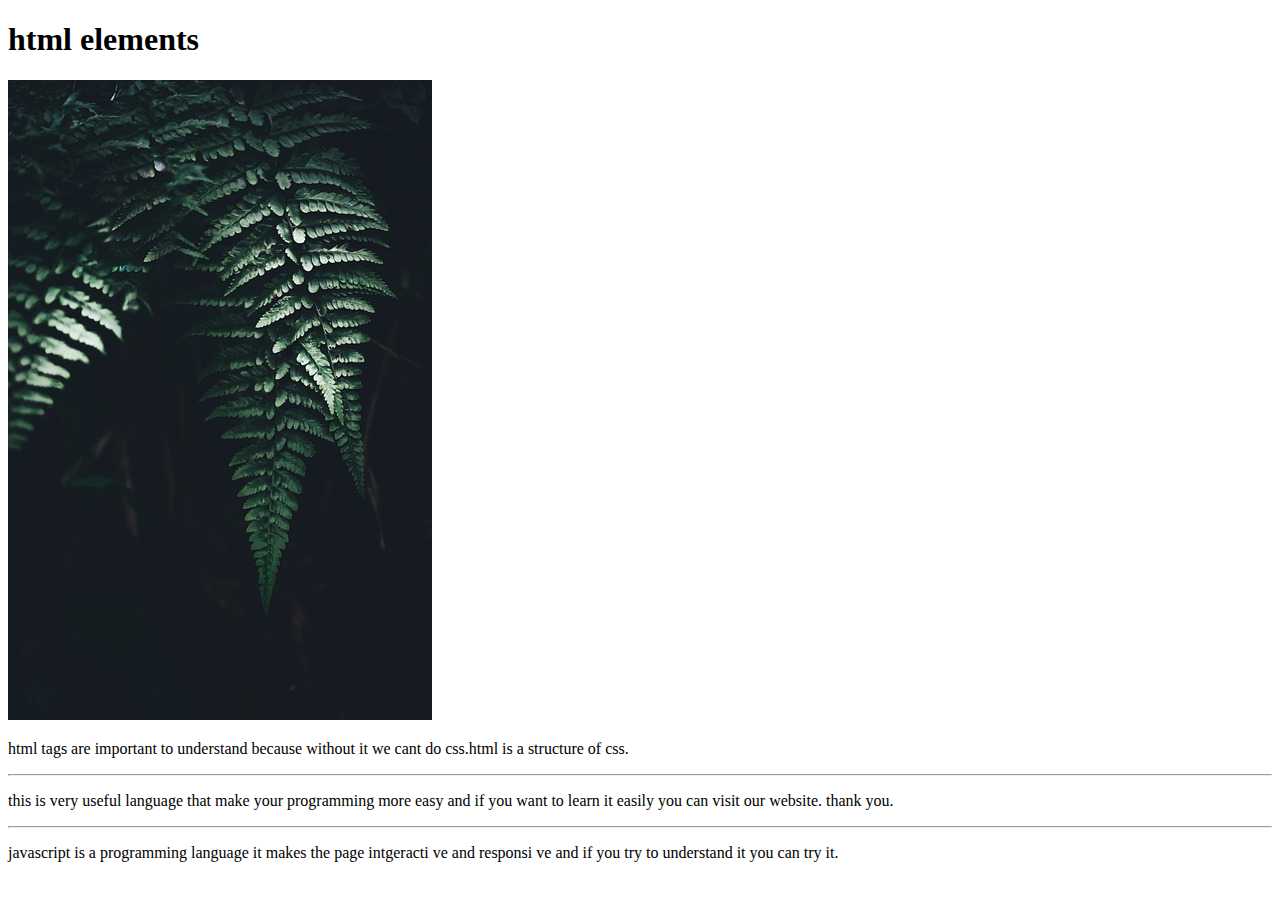
==== image/index.html @ 7015e7a3 "hr tag" ====
<!DOCTYPE html>
<!--[if lt IE 7]>      <html class="no-js lt-ie9 lt-ie8 lt-ie7"> <![endif]-->
<!--[if IE 7]>         <html class="no-js lt-ie9 lt-ie8"> <![endif]-->
<!--[if IE 8]>         <html class="no-js lt-ie9"> <![endif]-->
<!--[if gt IE 8]>      <html class="no-js"> <!--<![endif]-->
<html>
    <head>
        <meta charset="utf-8">
        <meta http-equiv="X-UA-Compatible" content="IE=edge">
        <title>html elements</title>
        <meta name="description" content="">
        <meta name="viewport" content="width=device-width, initial-scale=1">
        <link rel="stylesheet" href="">
    </head>
    <body>
        <!--[if lt IE 7]>
            <p class="browsehappy">You are using an <strong>outdated</strong> browser. Please <a href="#">upgrade your browser</a> to improve your experience.</p>
        <![endif]-->
        <h1>html elements</h1>
        <img src="../image/rain.jpg" alt="">
        <p>html tags are important to understand because without it we cant do css.html is a structure of css.</p>
        <hr>
        <p>this is  very useful language that make your programming more easy and if you want to learn it easily you can visit our website. thank you.</p>
        <hr>
        <p>
            javascript is a programming language it  makes the page intgeracti ve and responsi ve and if you try to understand it you can try it.
        </p>
        
        <script src="" async defer></script>
    </body>
</html>
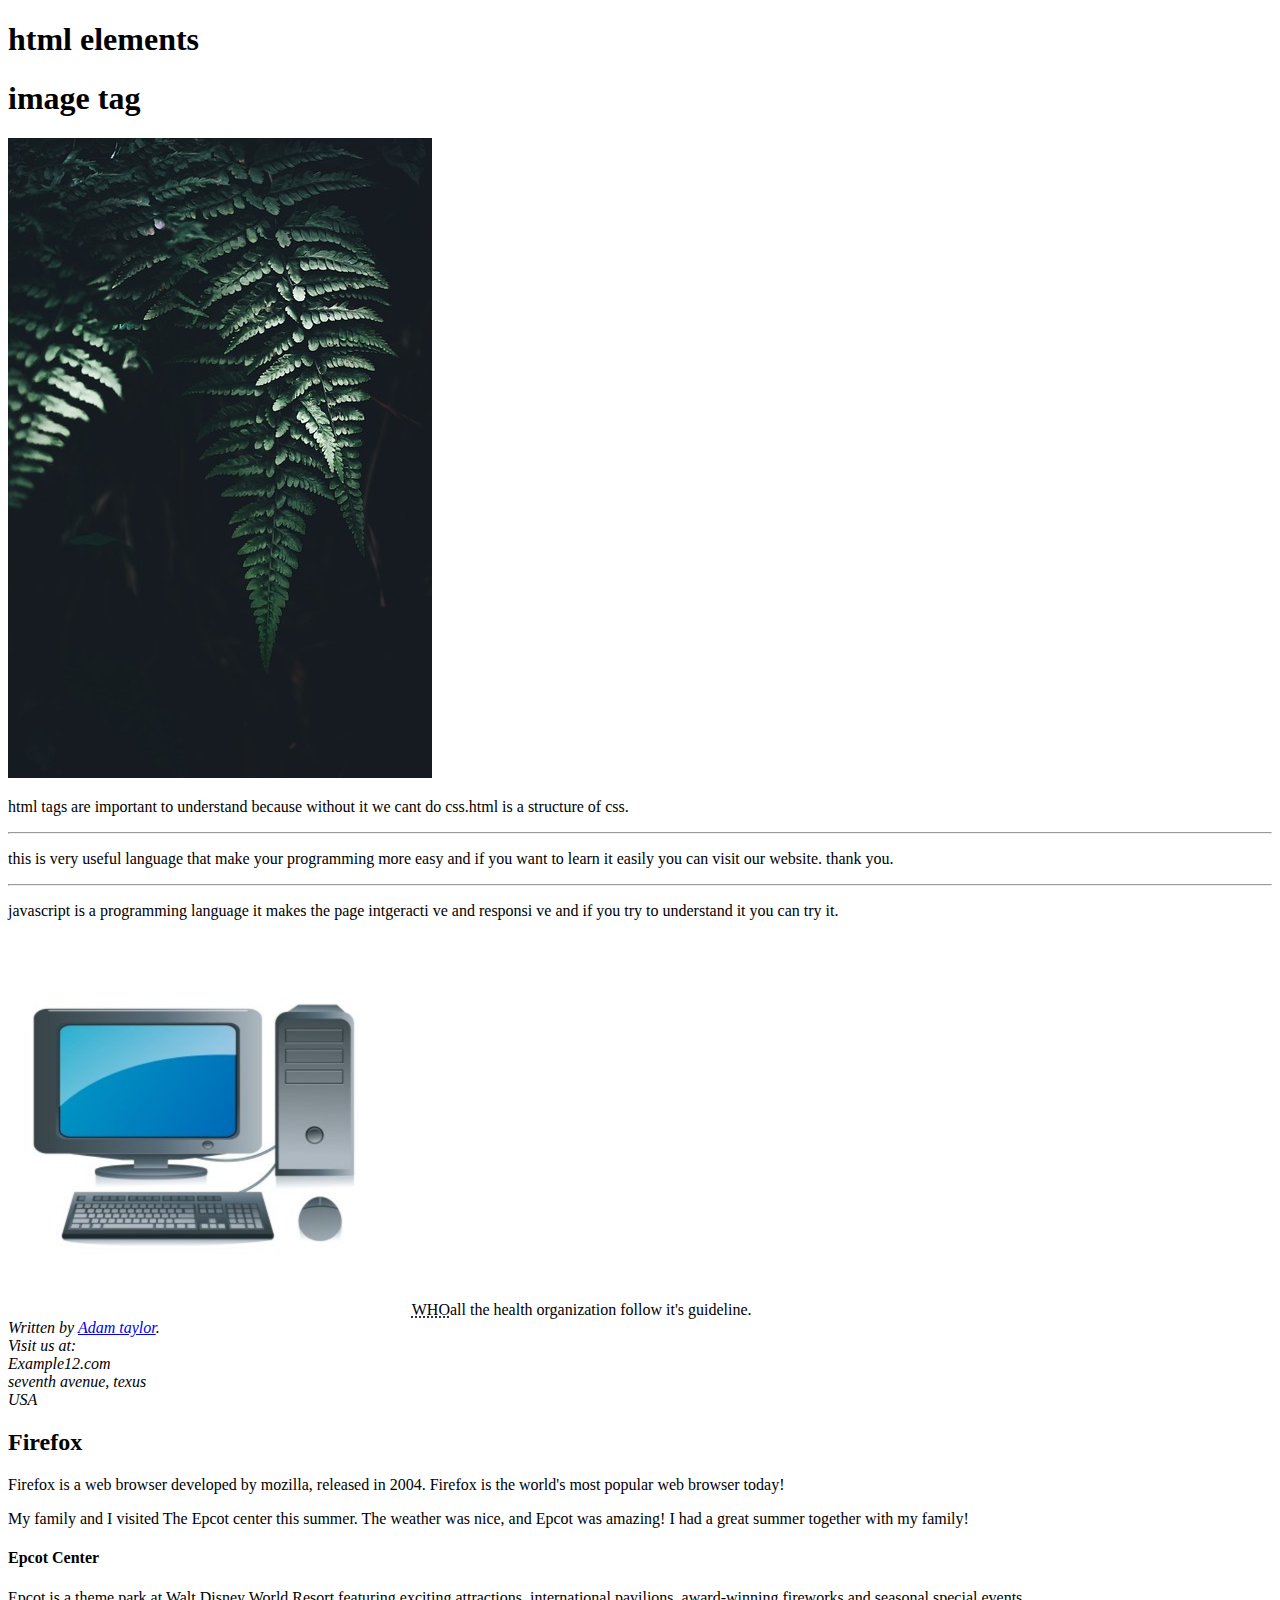
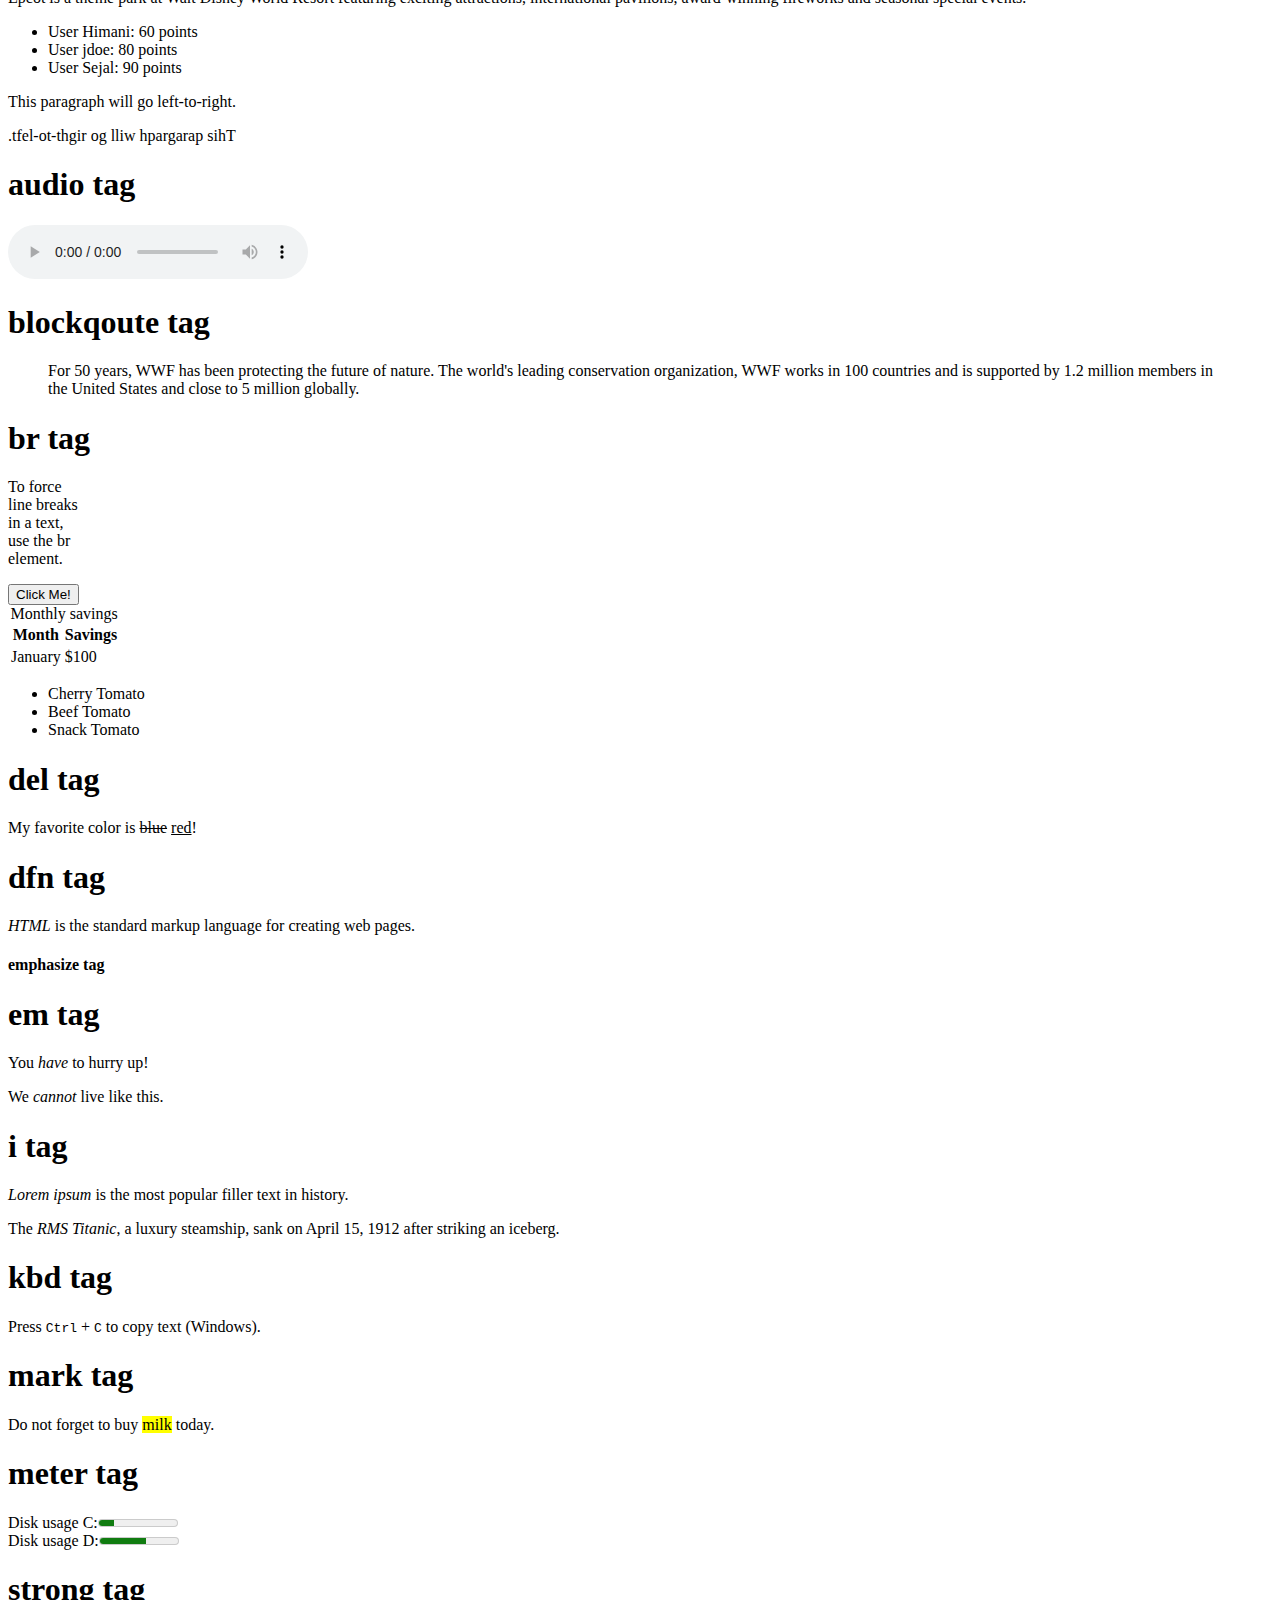
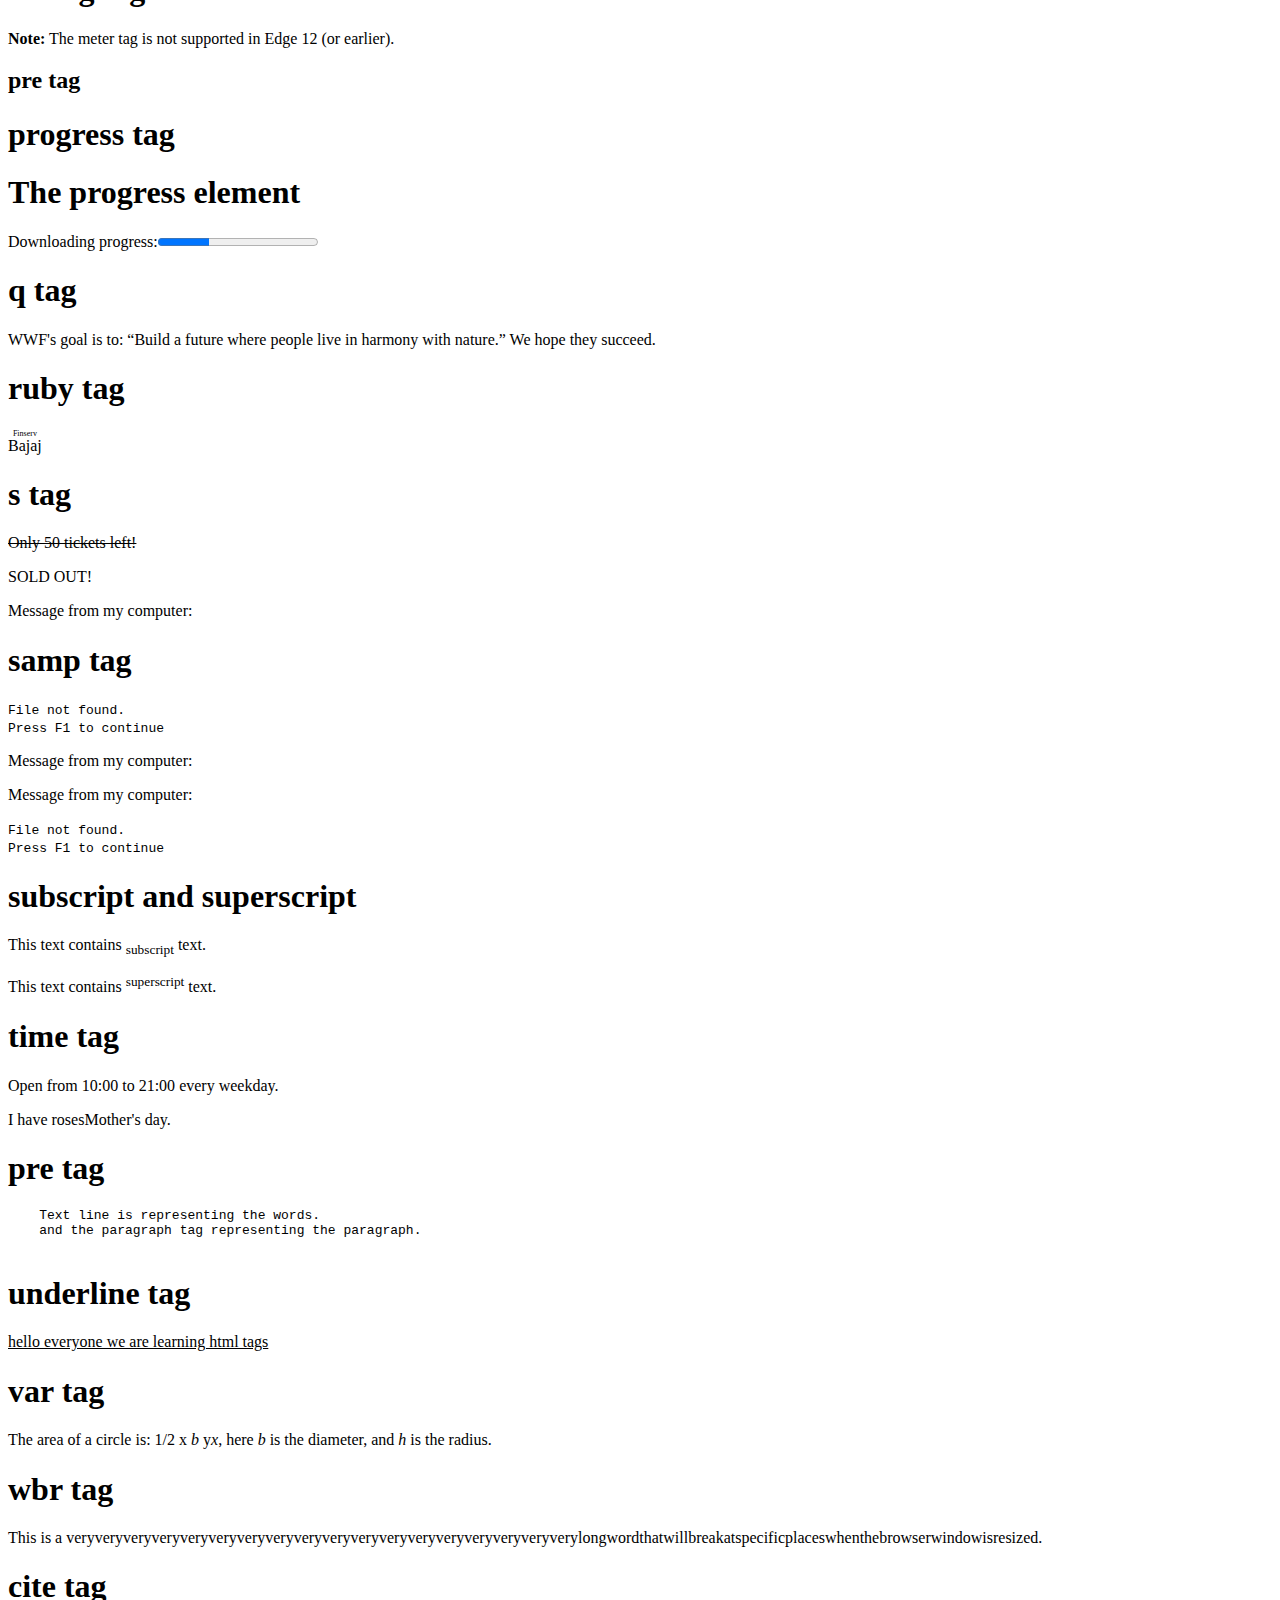
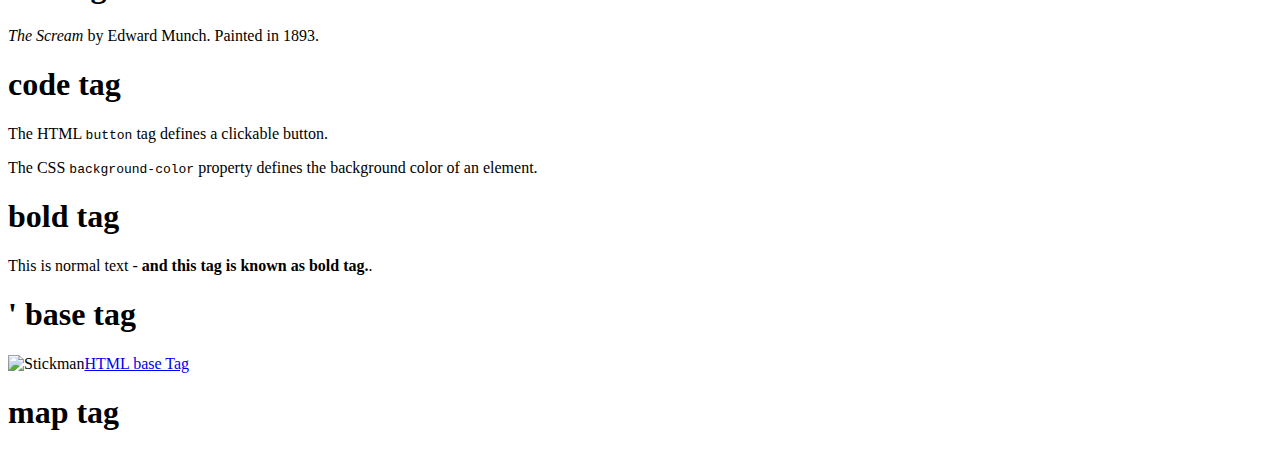
==== commit 8799a9a8: "formatting tags" ====
--- a/image/index.html
+++ b/image/index.html
@@ -17,6 +17,7 @@
             <p class="browsehappy">You are using an <strong>outdated</strong> browser. Please <a href="#">upgrade your browser</a> to improve your experience.</p>
         <![endif]-->
         <h1>html elements</h1>
+        <h1>image tag</h1>
         <img src="../image/rain.jpg" alt="">
         <p>html tags are important to understand because without it we cant do css.html is a structure of css.</p>
         <hr>
@@ -25,7 +26,167 @@
         <p>
             javascript is a programming language it  makes the page intgeracti ve and responsi ve and if you try to understand it you can try it.
         </p>
-        
+        <img src="../image/pc1.jpg" alt="Workplace" usemap="#workmap" width="400" height="379">
+        <abbr title="world health organization">WHO</abbr>all the health organization follow it's guideline.
+        <address>
+Written by <a href="mailto:webmaster@example.com">Adam taylor</a>.<br>
+Visit us at:<br>
+Example12.com<br>
+seventh avenue, texus<br>
+USA
+</address>
+<article>
+    <h2>Firefox</h2>
+    <p>Firefox is a web browser developed by mozilla, released in 2004. Firefox is the world's most popular web browser today!</p>
+    </article>
+    <p>My family and I visited The Epcot center this summer. The weather was nice, and Epcot was amazing! I had a great summer together with my family!</p>
+
+<aside>
+<h4>Epcot Center</h4>
+<p>Epcot is a theme park at Walt Disney World Resort featuring exciting attractions, international pavilions, award-winning fireworks and seasonal special events.</p>
+</aside>
+<ul>
+    <li>User <bdi>Himani</bdi>: 60 points</li>
+    <li>User <bdi>jdoe</bdi>: 80 points</li>
+    <li>User <bdi>Sejal</bdi>: 90 points</li>
+  </ul>
+  <p>This paragraph will go left-to-right.</p>  
+  <p><bdo dir="rtl">This paragraph will go right-to-left.</bdo></p>  
+   <h1>audio tag</h1>
+<audio controls>
+    <source src="../image/agressive-bees-45822.mp3" type="audio/ogg">
+    <source src="../image/agressive-bees-45822.mp3" type="audio/mpeg">
+    Your browser does not support the audio tag.
+  </audio>
+<h1>blockqoute tag</h1>
+  <blockquote cite="http://www.worldwildlife.org/who/index.html">
+    For 50 years, WWF has been protecting the future of nature. The world's leading conservation organization, WWF works in 100 countries and is supported by 1.2 million members in the United States and close to 5 million globally.
+    </blockquote>
+<h1>br tag</h1>
+    <p>To force<br> line breaks<br> in a text,<br> use the br<br> element.</p>
+    <button type="button">Click Me!</button>
+    <table>
+        <caption>Monthly savings</caption>
+        <tr>
+          <th>Month</th>
+          <th>Savings</th>
+        </tr>
+        <tr>
+          <td>January</td>
+          <td>$100</td>
+        </tr>
+      </table>
+      <table>
+        <colgroup>
+          <col span="2" style="background-color:red">
+          <col style="background-color:yellow">
+        </colgroup>
+
+        <ul>
+            <li><data value="21053">Cherry Tomato</data></li>
+            <li><data value="21054">Beef Tomato</data></li>
+            <li><data value="21055">Snack Tomato</data></li>
+          </ul>
+          <h1>del tag</h1>
+          <p>My favorite color is <del>blue</del> <ins>red</ins>!</p>
+          <h1>dfn tag</h1>
+          <p><dfn>HTML</dfn> is the standard markup language for creating web pages.</p>
+<h4>emphasize tag</h4>
+<h1>em tag</h1>
+          <p>You <em>have</em> to hurry up!</p>
+
+<p>We <em>cannot</em> live like this.</p>
+
+<h1>i tag</h1>
+<p><i>Lorem ipsum</i> is the most popular filler text in history.</p>
+
+<p>The <i>RMS Titanic</i>, a luxury steamship, sank on April 15, 1912 after striking an iceberg.</p>
+<h1>kbd tag</h1>
+<p>Press <kbd>Ctrl</kbd> + <kbd>C</kbd> to copy text (Windows).</p>
+<h1>mark tag</h1>
+<p>Do not forget to buy <mark>milk</mark> today.</p>
+<h1>meter tag</h1>
+<label for="disk_c">Disk usage C:</label>
+<meter id="disk_c" value="2" min="0" max="10">2 out of 10</meter><br>
+
+<label for="disk_d">Disk usage D:</label>
+<meter id="disk_d" value="0.6">60%</meter>
+<h1>strong tag</h1>
+<p><strong>Note:</strong> The meter tag is not supported in Edge 12 (or earlier).</p>
+<h2>pre tag</h2>
+
+<h1>progress tag</h1>
+<h1>The progress element</h1>
+
+<label for="file">Downloading progress:</label>
+<progress id="file" value="32" max="100"> 32% </progress>
+
+<h1>q tag</h1>
+
+<p>WWF's goal is to:
+    <q>Build a future where people live in harmony with nature.</q>
+    We hope they succeed.</p>
+    <h1>ruby tag</h1>
+    <ruby>
+        Bajaj<rp>(</rp><rt>Finserv</rt><rp>)</rp>
+        </ruby>
+        <h1>s tag</h1>
+        <p><s>Only 50 tickets left!</s></p>
+        <p>SOLD OUT!</p>
+
+        <p>Message from my computer:</p>
+<h1>samp tag</h1>
+        <p><samp>File not found.<br>Press F1 to continue</samp></p>
+        <p>Message from my computer:</p>
+        <p>Message from my computer:</p>
+
+<p><samp>File not found.<br>Press F1 to continue</samp></p>
+<h1>subscript and superscript</h1>
+
+<p>This text contains <sub>subscript</sub> text.</p>
+<p>This text contains <sup>superscript</sup> text.</p>
+<h1>time tag</h1>
+<p>Open from <time>10:00</time> to <time>21:00</time> every weekday.</p>
+
+<p>I have roses<time datetime="2008-07-12 20:00">Mother's day</time>.</p>
+  <h1>pre tag</h1>                                                        
+<pre>
+    Text line is representing the words.
+    and the paragraph tag representing the paragraph.
+    </pre>
+    <h1>underline tag</h1>
+    <u>hello everyone we are learning html tags</u>
+<h1>var tag</h1>
+    <p>The area of a circle is: 1/2 x <var>b</var> y<var>x</var>, here <var>b</var> is the diameter, and <var>h</var> is the radius.</p>
+<h1>wbr tag</h1>
+    <p>This is a veryveryveryveryveryveryveryveryveryveryveryveryveryveryveryveryveryvery<wbr>longwordthatwillbreakatspecific<wbr>placeswhenthebrowserwindowisresized.</p>
+
+<h1>cite tag</h1>
+      <p><cite>The Scream</cite> by Edward Munch. Painted in 1893.</p>
+     <h1>code tag</h1>
+      <p>The HTML <code>button</code> tag defines a clickable button.</p>
+
+<p>The CSS <code>background-color</code> property defines the background color of an element.</p>
+<h1>bold tag</h1>
+  <p>This is normal text - <b>and this tag is known as bold tag.</b>.</p>
+  <head>
+    <h1>'
+    base tag
+    </h1>
+  <base href="https://pixabay.com/images/search/cpu/" target="_blank">
+
+
+<img src="images/stickman.gif" width="24" height="39" alt="Stickman">
+<a href="tags/tag_base.asp">HTML base Tag</a>
+
+<h1>map tag</h1>
+  <map name="workmap">
+    
+
+    <area shape="rect" coords="234,234,270,350" alt="Computer" href="../image/keyboard.jpg" >
+    <area shape="rect" coords="290,172,333,250" alt="CPU" href="../image/cpu.webp">
+    <area shape="circle" coords="337,300,44" alt="Mouse" href="../image/mouse.jpg">
+  </map>
         <script src="" async defer></script>
     </body>
 </html>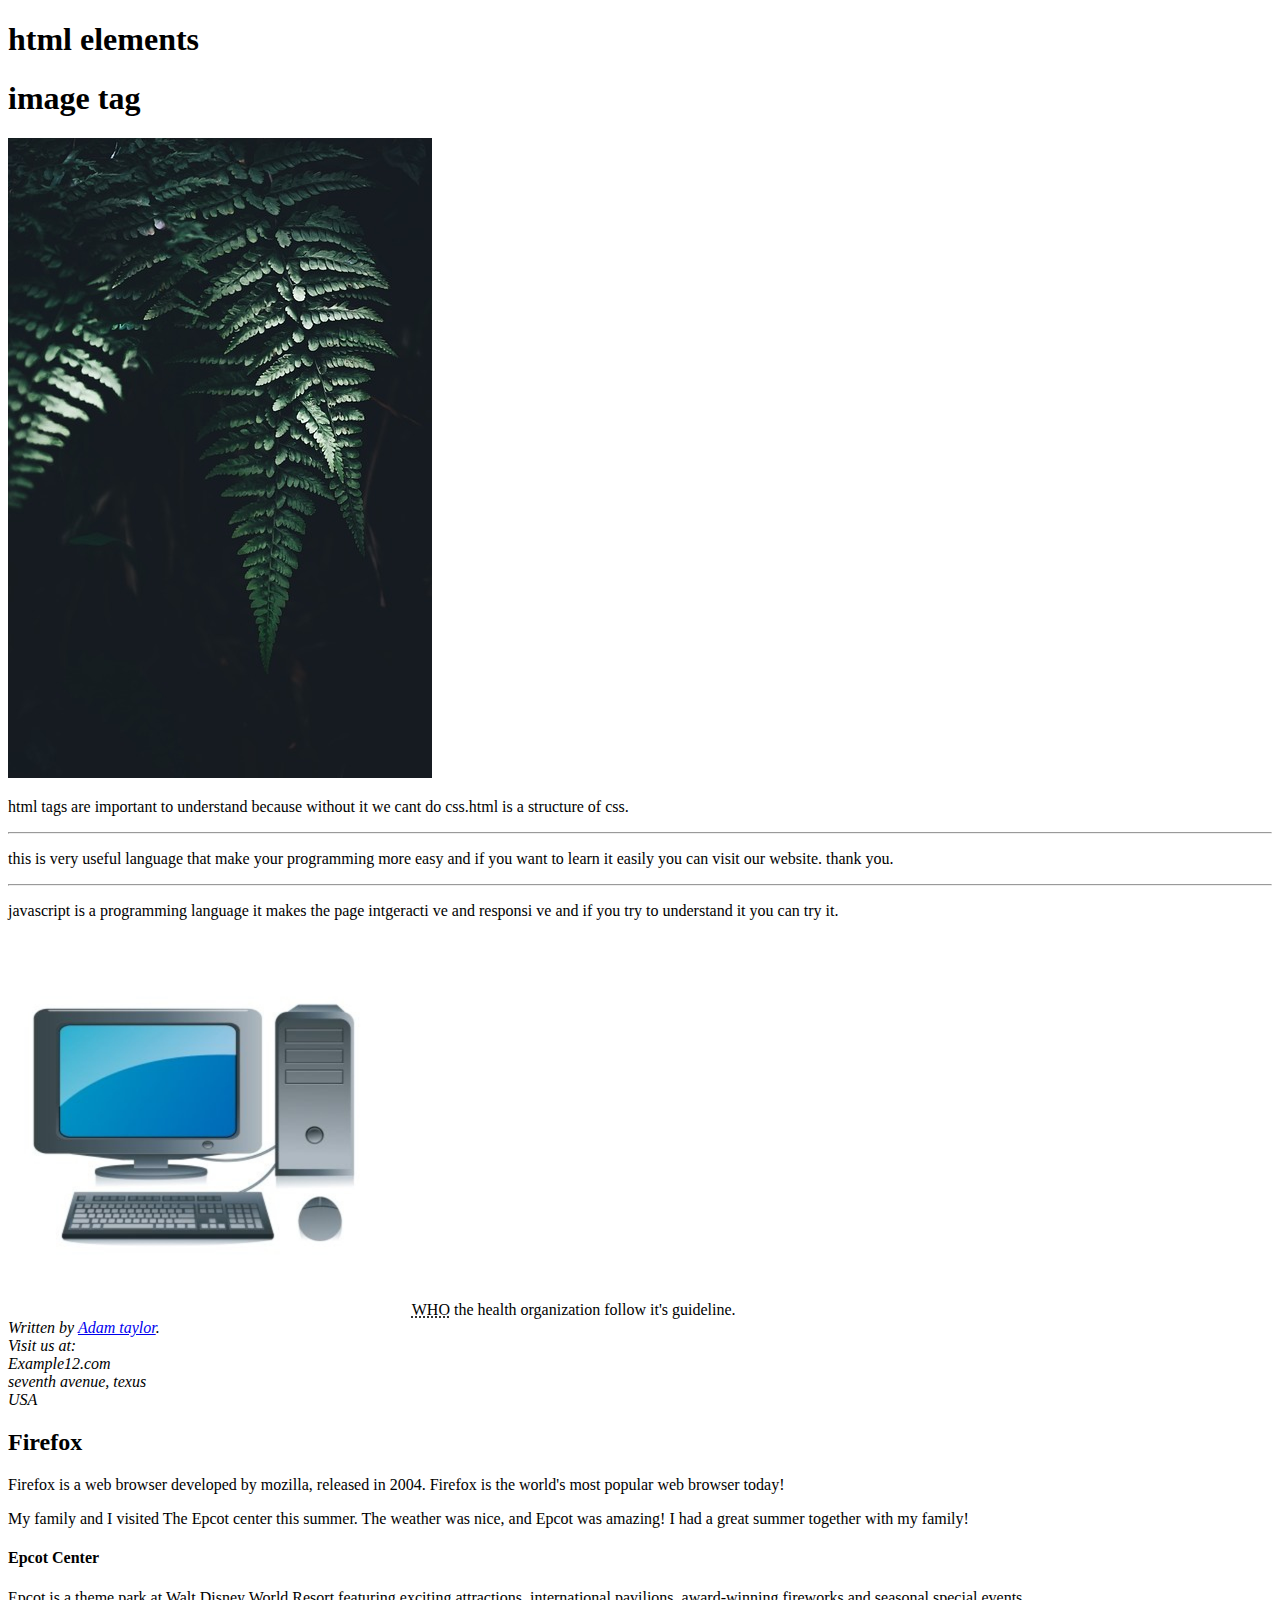
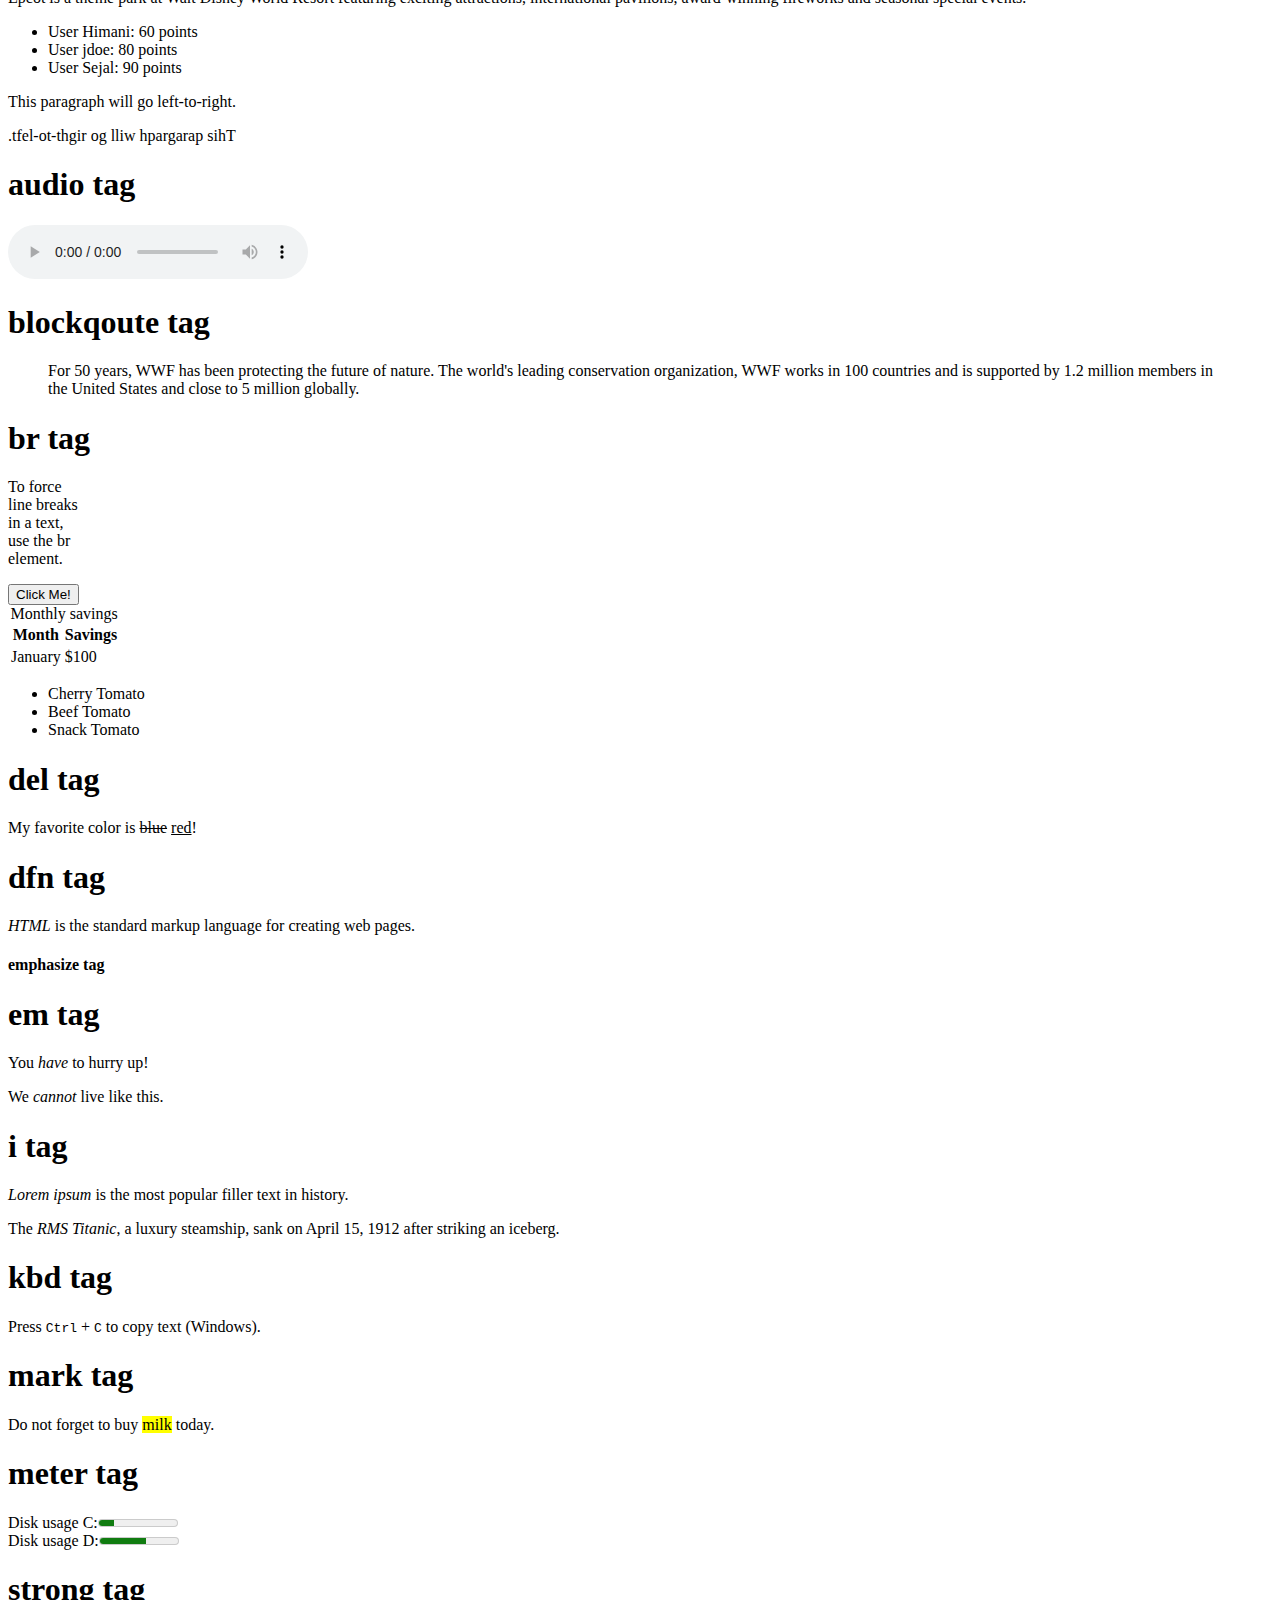
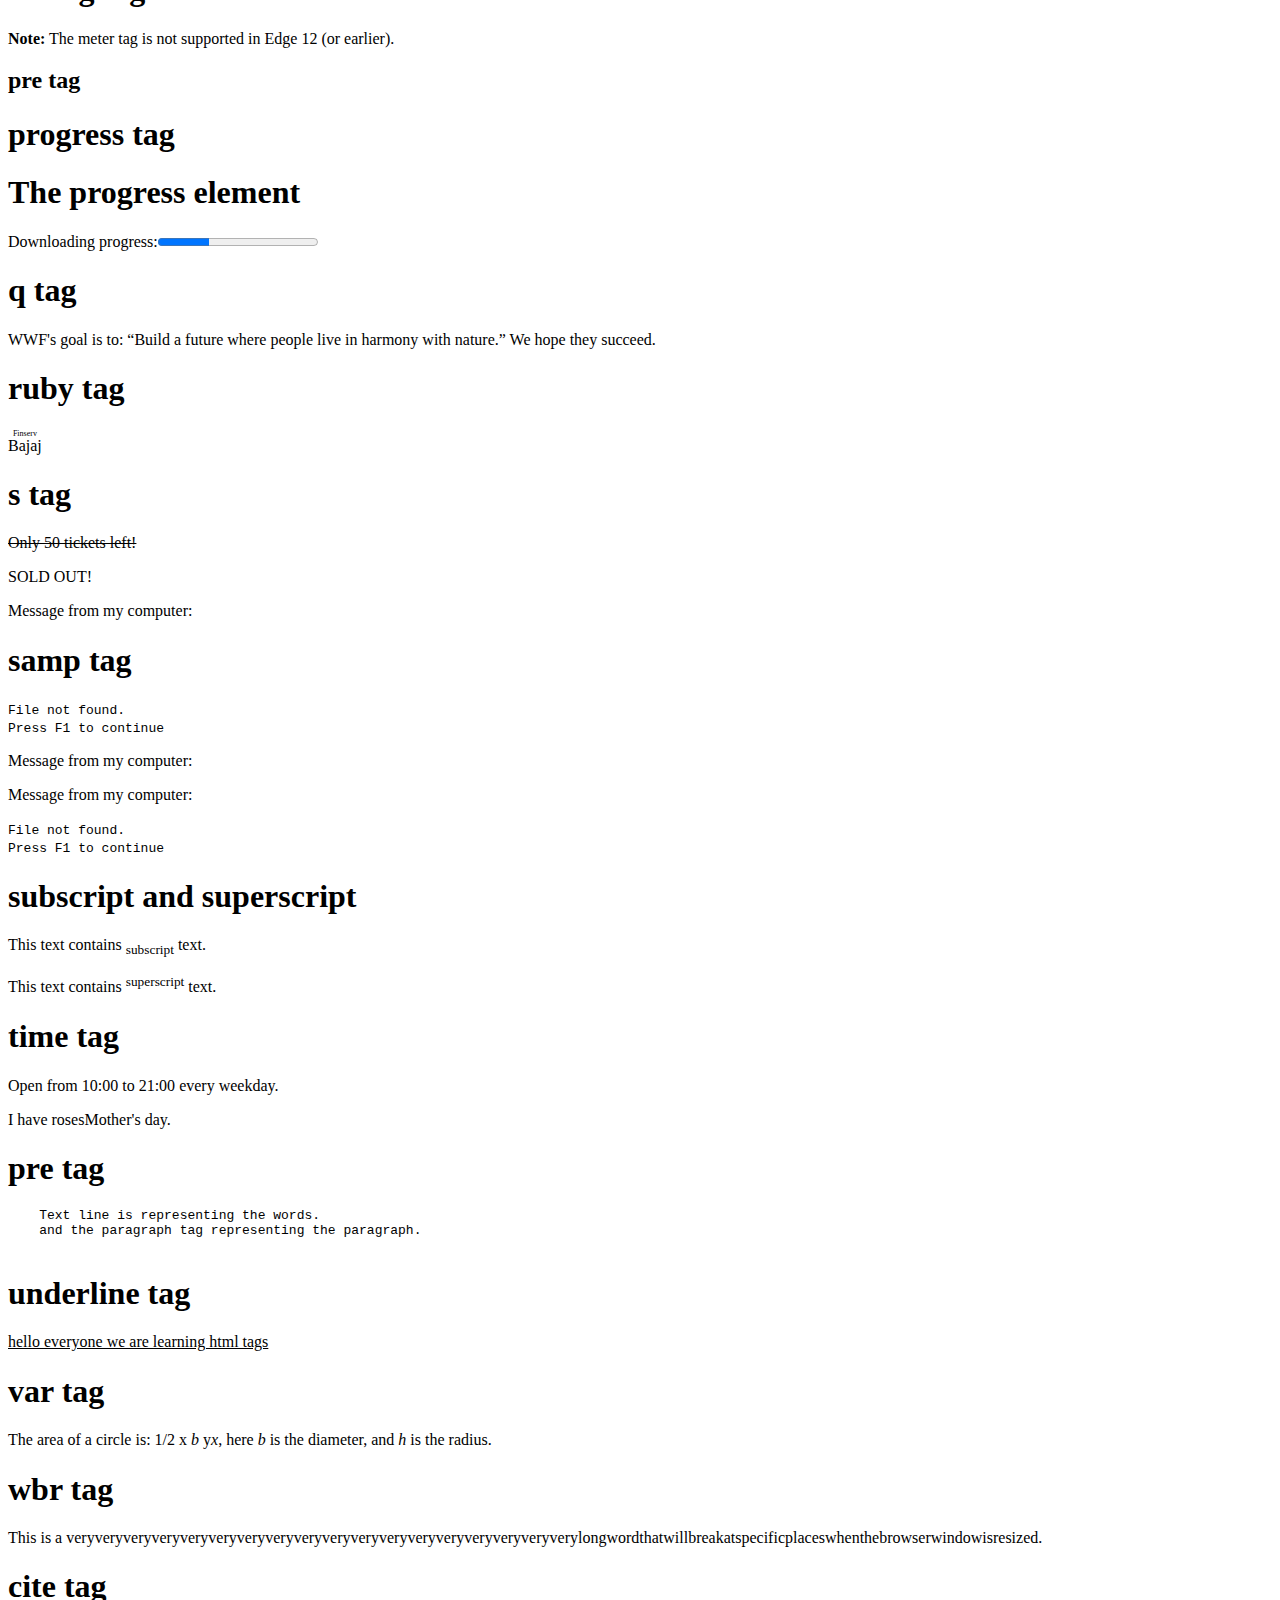
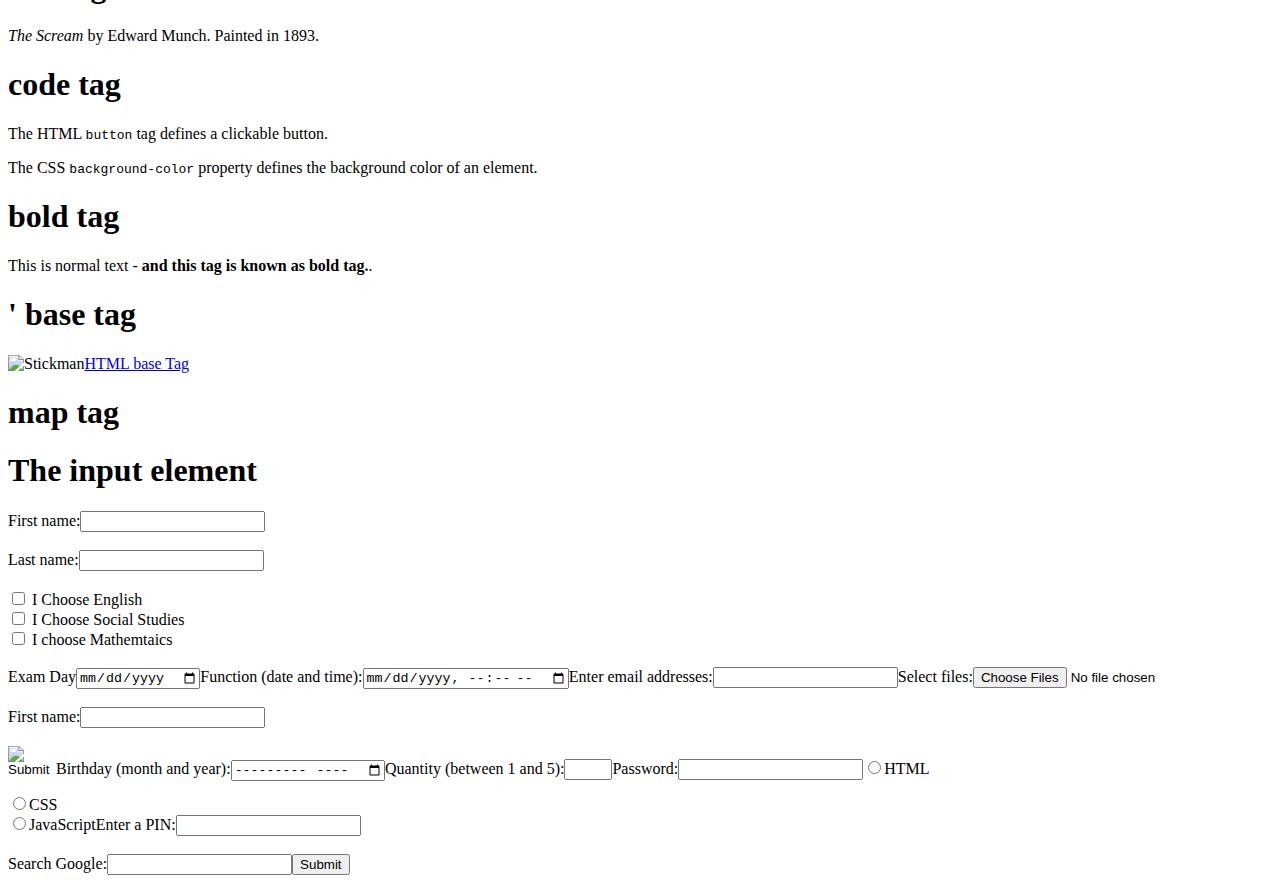
==== commit 180f2c8e: "form tag" ====
--- a/image/index.html
+++ b/image/index.html
@@ -27,7 +27,7 @@
             javascript is a programming language it  makes the page intgeracti ve and responsi ve and if you try to understand it you can try it.
         </p>
         <img src="../image/pc1.jpg" alt="Workplace" usemap="#workmap" width="400" height="379">
-        <abbr title="world health organization">WHO</abbr>all the health organization follow it's guideline.
+        <abbr title="world health organization">WHO</abbr> the health organization follow it's guideline.
         <address>
 Written by <a href="mailto:webmaster@example.com">Adam taylor</a>.<br>
 Visit us at:<br>
@@ -53,9 +53,9 @@
   <p>This paragraph will go left-to-right.</p>  
   <p><bdo dir="rtl">This paragraph will go right-to-left.</bdo></p>  
    <h1>audio tag</h1>
-<audio controls>
-    <source src="../image/agressive-bees-45822.mp3" type="audio/ogg">
-    <source src="../image/agressive-bees-45822.mp3" type="audio/mpeg">
+   <audio controls>
+    <source src="../image/audio/agressive-bees-45822.ogg" type="audio/ogg">
+    <source src="../image/audio/agressive-bees-45822.mp3" type="audio/mp3">
     Your browser does not support the audio tag.
   </audio>
 <h1>blockqoute tag</h1>
@@ -187,6 +187,56 @@
     <area shape="rect" coords="290,172,333,250" alt="CPU" href="../image/cpu.webp">
     <area shape="circle" coords="337,300,44" alt="Mouse" href="../image/mouse.jpg">
   </map>
+  <h1>The input element</h1>
+
+<form action="#" method="post">
+  <label for="fname">First name:</label>
+  <input type="text" id="fname" name="fname"><br><br>
+  <label for="lname">Last name:</label>
+  <input type="text" id="lname" name="lname"><br><br>
+  <input type="checkbox" id="Subject1" name="Subject1" value="English">
+  <label for="Subject1"> I Choose English</label><br>
+  <input type="checkbox" id="Subject2" name="Subject2" value="Social Studies">
+  <label for="Subject2"> I Choose Social Studies</label><br>
+  <input type="checkbox" id="Subject3" name="Subject3" value="Mathematics">
+  <label for="Subject3"> I choose Mathemtaics</label><br><br>
+  <label for="Exam Day">Exam Day</label>
+  <input type="date" id="Exam" name="Examday">
+  <label for="Functiontime">Function (date and time):</label>
+  <input type="datetime-local" id="functiontime" name="Functiontime">
+  <label for="emails">Enter email addresses:</label>
+  <input type="email" id="emails" name="emails" multiple>
+  <label for="myfile">Select files:</label>
+  <input type="file" id="myfile" name="myfile" multiple><br><br>
+  <label for="fname">First name:</label>
+  <input type="text" id="fname" name="fname"><br><br>
+  <input type="hidden" id="custId" name="custId" value="3487">
+  <input type="image" src="../image/hh11.jpg" alt="Submit" width="48" height="48">
+  <label for="bdaymonth">Birthday (month and year):</label>
+  <input type="month" id="bdaymonth" name="bdaymonth">
+  <label for="quantity">Quantity (between 1 and 5):</label>
+  <input type="number" id="quantity" name="quantity" min="1" max="5">
+  <label for="pwd">Password:</label>
+<input type="password" id="pwd" name="pwd">
+<input type="radio" id="html" name="fav_language" value="HTML">
+<label for="html">HTML</label><br>
+<input type="radio" id="css" name="fav_language" value="CSS">
+<label for="css">CSS</label><br>
+<input type="radio" id="javascript" name="fav_language" value="JavaScript">
+<label for="javascript">JavaScript</label>
+<label for="pin">Enter a PIN:</label>
+  <input type="text" id="pin" name="pin" maxlength="4"><br><br>  
+  <label for="gsearch">Search Google:</label>
+  <input type="search" id="gsearch" name="gsearch">
+  
+
+
+
+
+  <input type="submit" value="Submit">
+</form>
+
+
         <script src="" async defer></script>
     </body>
 </html>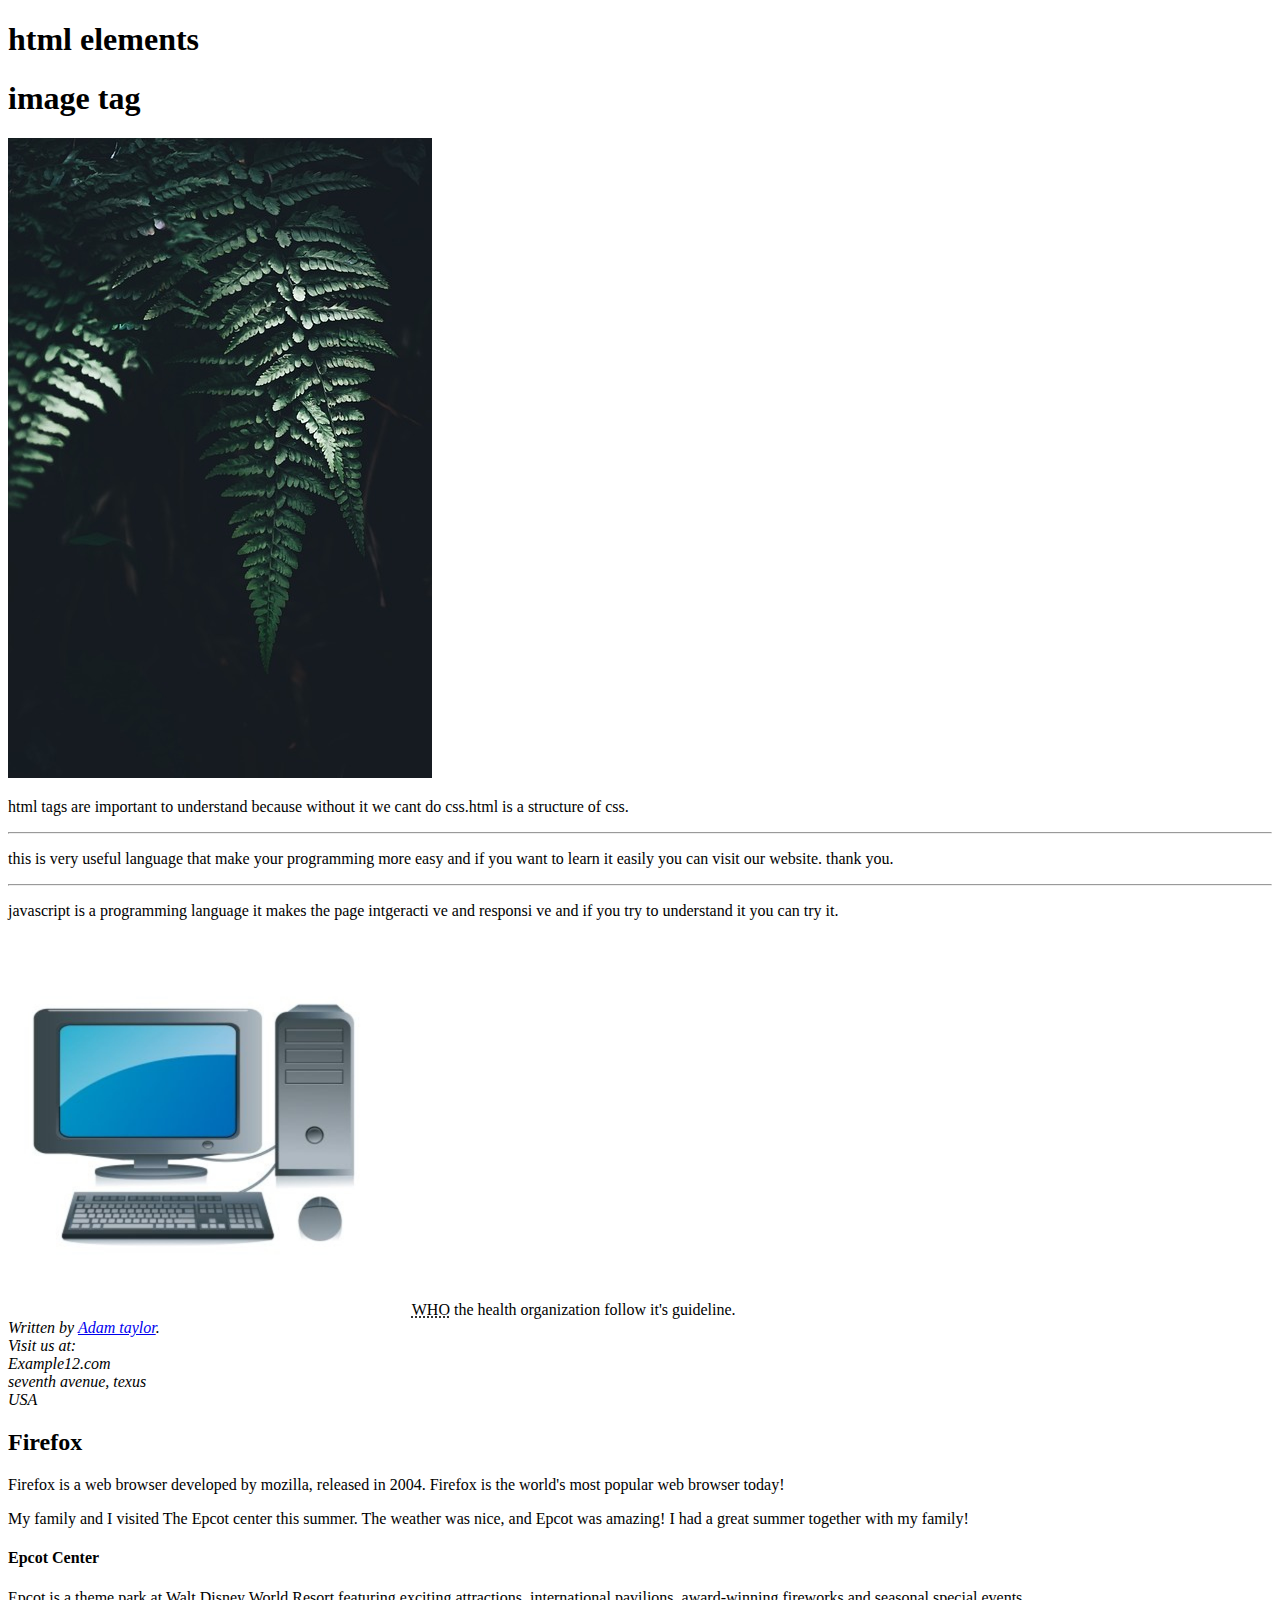
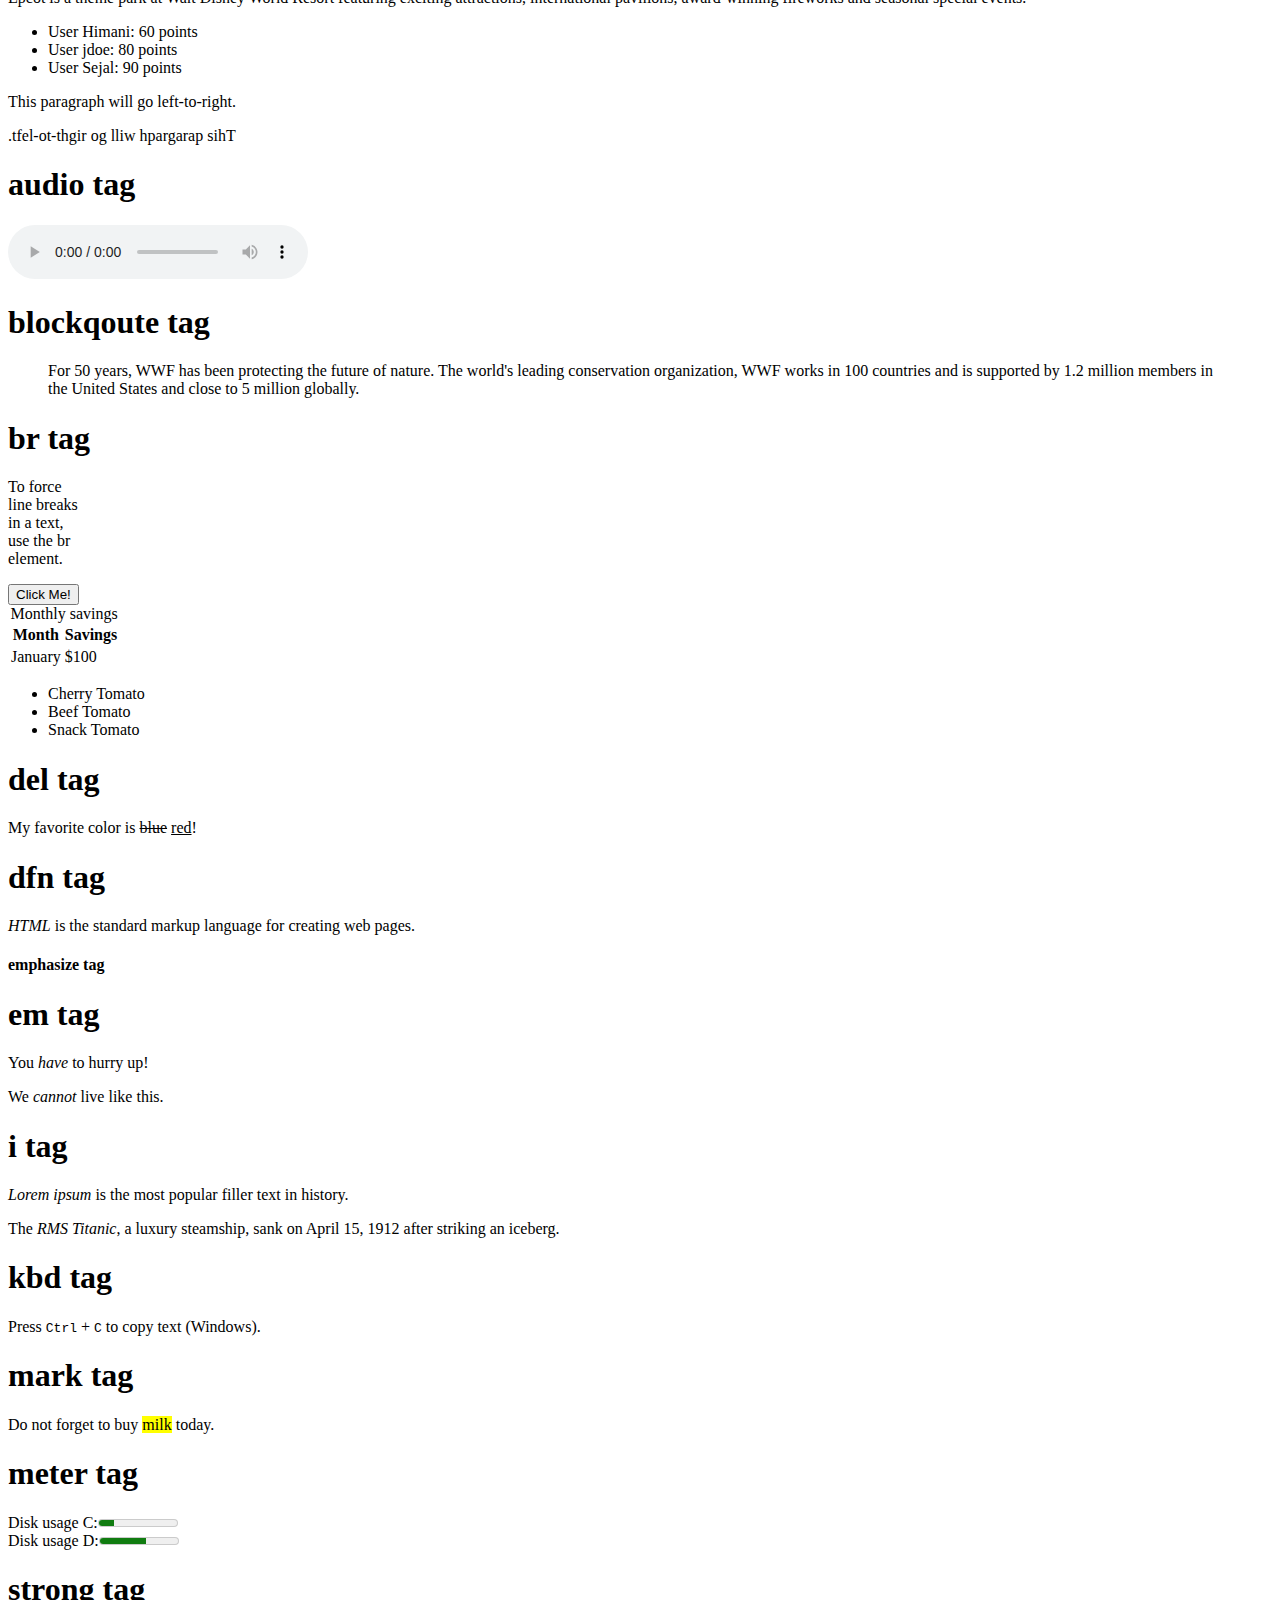
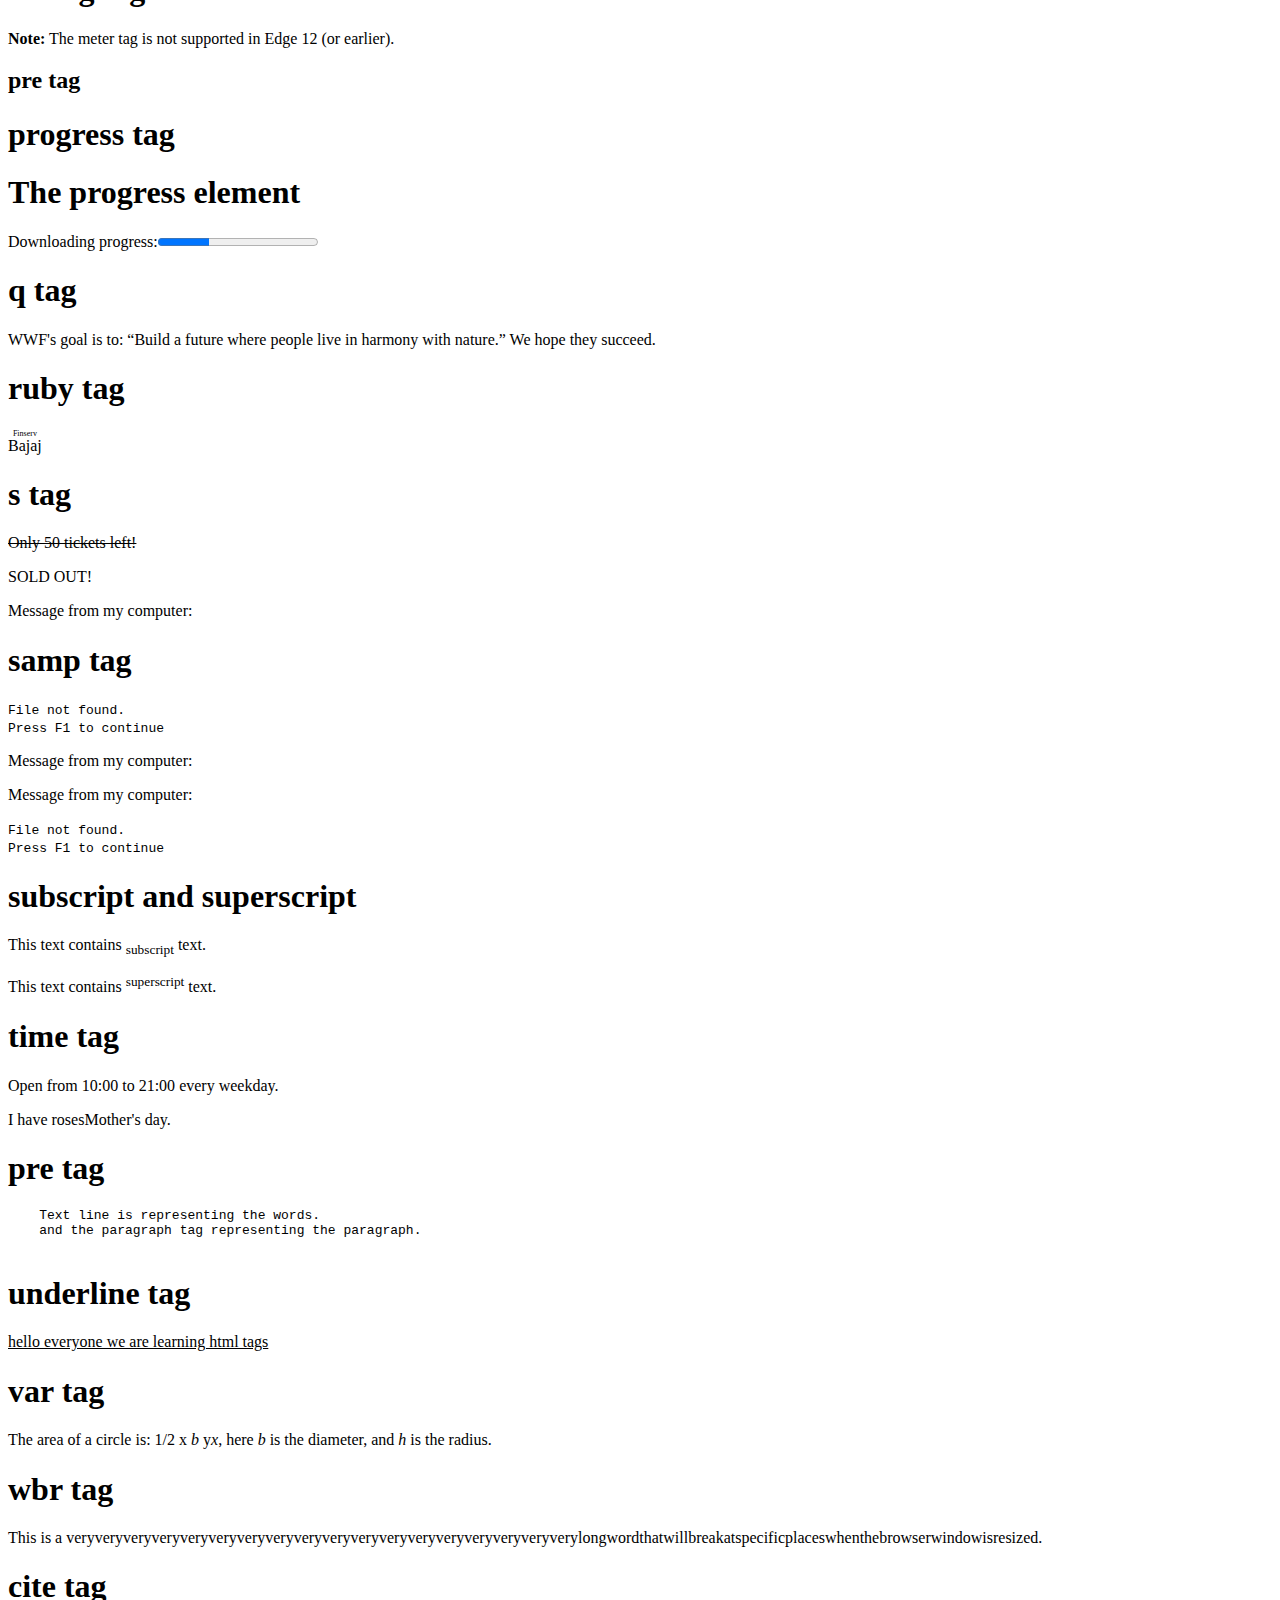
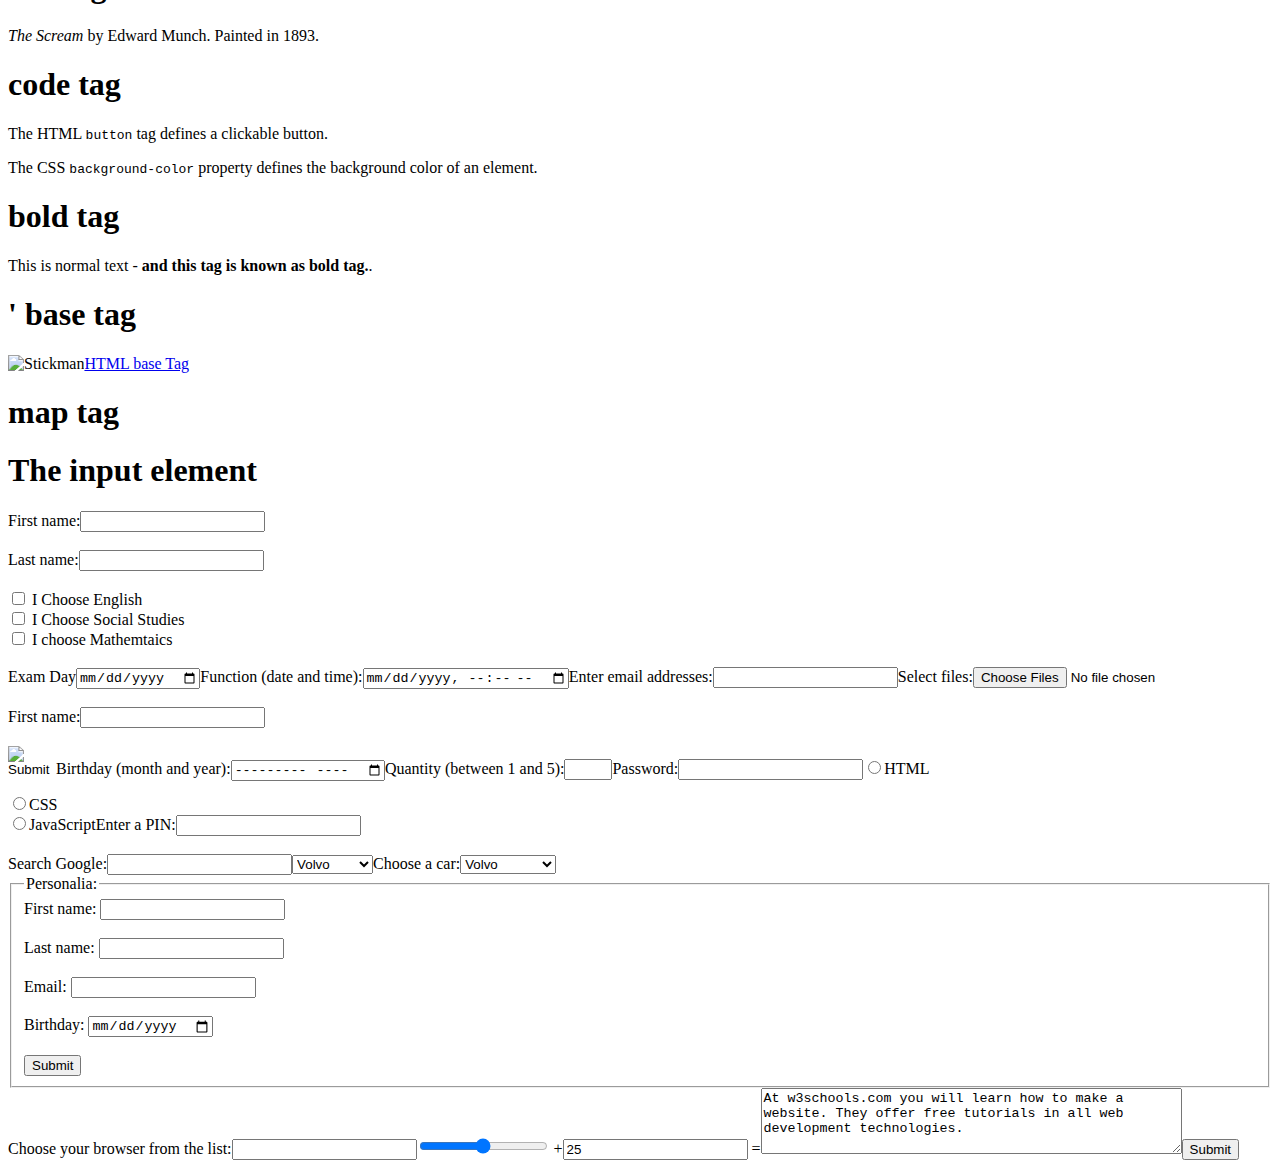
==== commit d24b00aa: "form and it's elements" ====
--- a/image/index.html
+++ b/image/index.html
@@ -228,6 +228,56 @@
   <input type="text" id="pin" name="pin" maxlength="4"><br><br>  
   <label for="gsearch">Search Google:</label>
   <input type="search" id="gsearch" name="gsearch">
+  <select name="cars" id="cars">
+    <option value="volvo">Volvo</option>
+    <option value="saab">Saab</option>
+    <option value="mercedes">Mercedes</option>
+    <option value="audi">Audi</option>
+  </select>
+
+  <label for="cars">Choose a car:</label>
+<select  name="cars" id="cars">
+  <optgroup label="Swedish Cars">
+    <option value="volvo">Volvo</option>
+    <option value="saab">Saab</option>
+  </optgroup>
+  <optgroup label="German Cars">
+    <option value="mercedes">Mercedes</option>
+    <option value="audi">Audi</option>
+  </optgroup>
+</select>
+<fieldset>
+  <legend>Personalia:</legend>
+  <label for="fname">First name:</label>
+  <input type="text" id="fname" name="fname"><br><br>
+  <label for="lname">Last name:</label>
+  <input type="text" id="lname" name="lname"><br><br>
+  <label for="email">Email:</label>
+  <input type="email" id="email" name="email"><br><br>
+  <label for="birthday">Birthday:</label>
+  <input type="date" id="birthday" name="birthday"><br><br>
+  <input type="submit" value="Submit">
+ </fieldset>
+
+ <label for="browser">Choose your browser from the list:</label>
+<input list="browsers" name="browser" id="browser">
+
+<datalist id="browsers">
+  <option value="Edge">
+  <option value="Firefox">
+  <option value="Chrome">
+  <option value="Opera">
+  <option value="Safari">
+</datalist>
+<form oninput="x.value=parseInt(a.value)+parseInt(b.value)">
+  <input type="range" id="a" value="50">
+  +<input type="number" id="b" value="25">
+  =<output name="x" for="a b"></output>
+</form>
+
+
+  <textarea id="w3review" name="w3review" rows="4" cols="50">At w3schools.com you will learn how to make a website. They offer free tutorials in all web development technologies.</textarea>
+
   
 
 
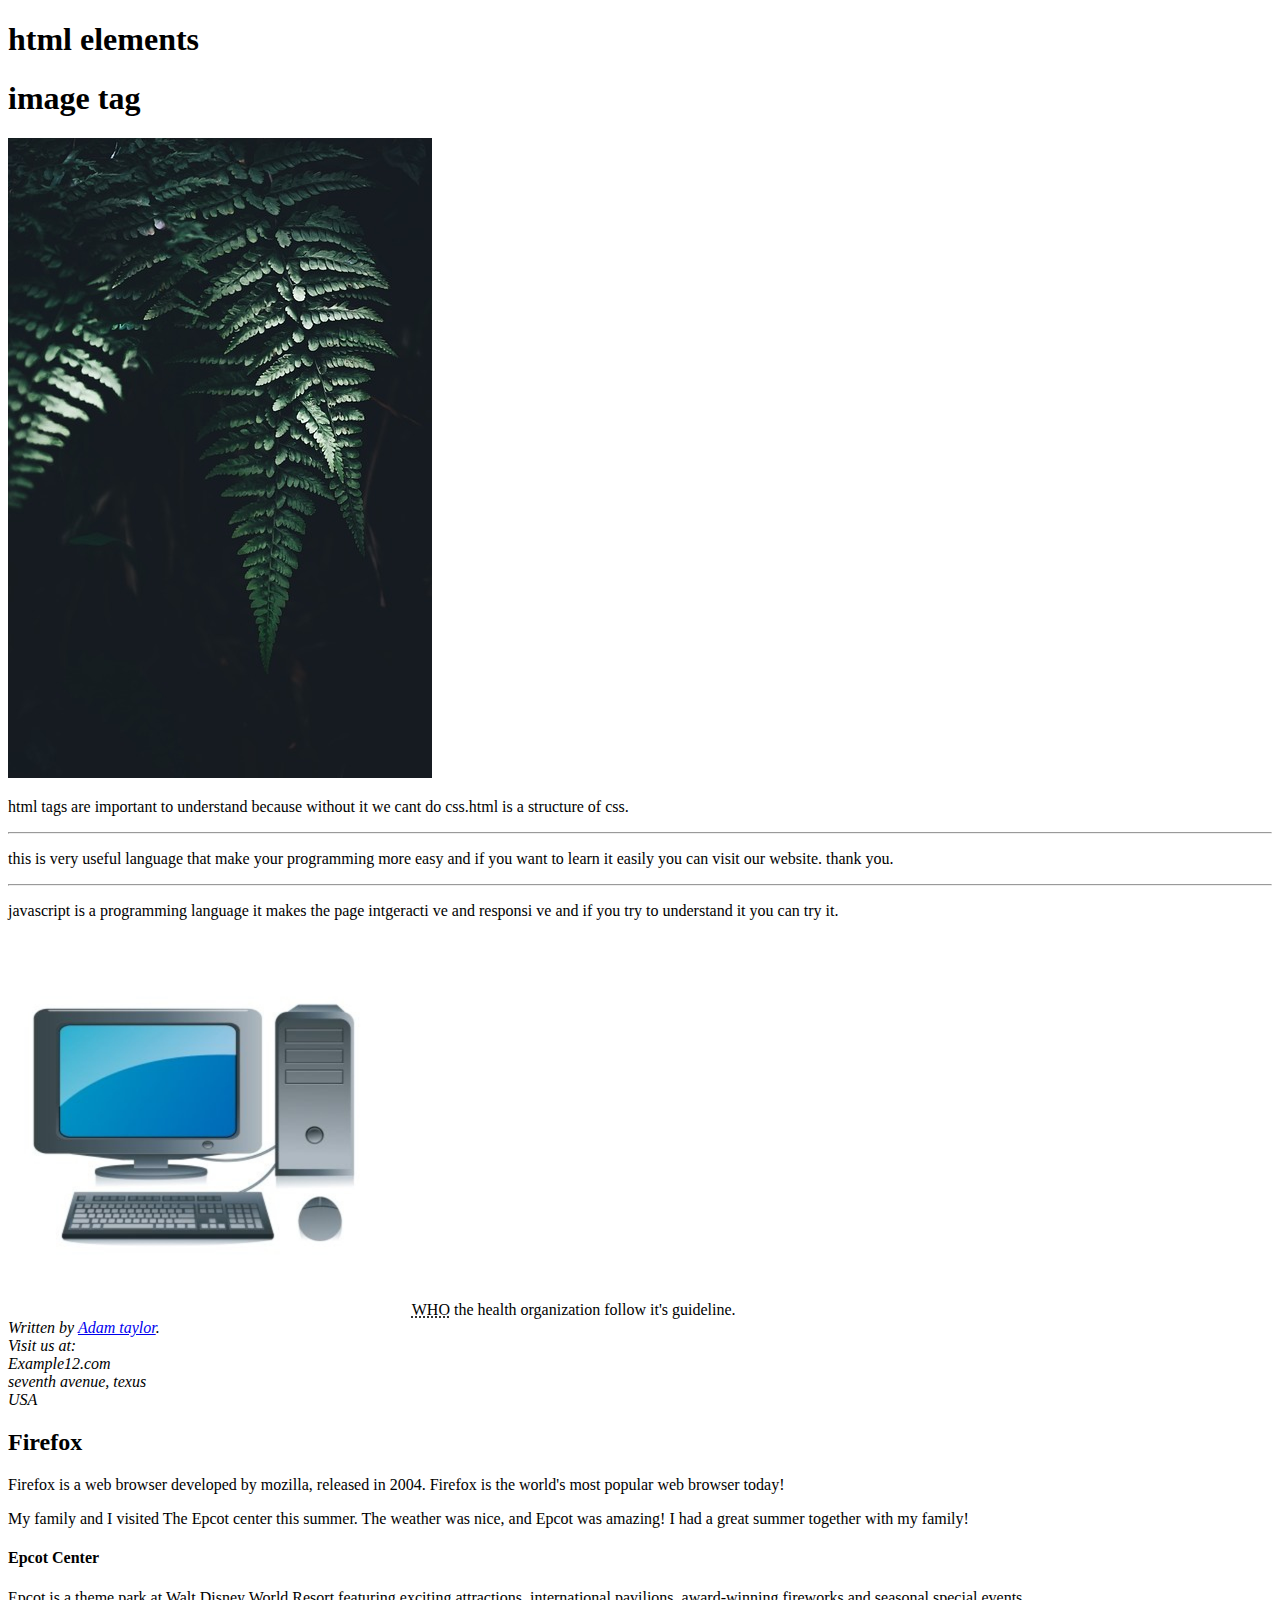
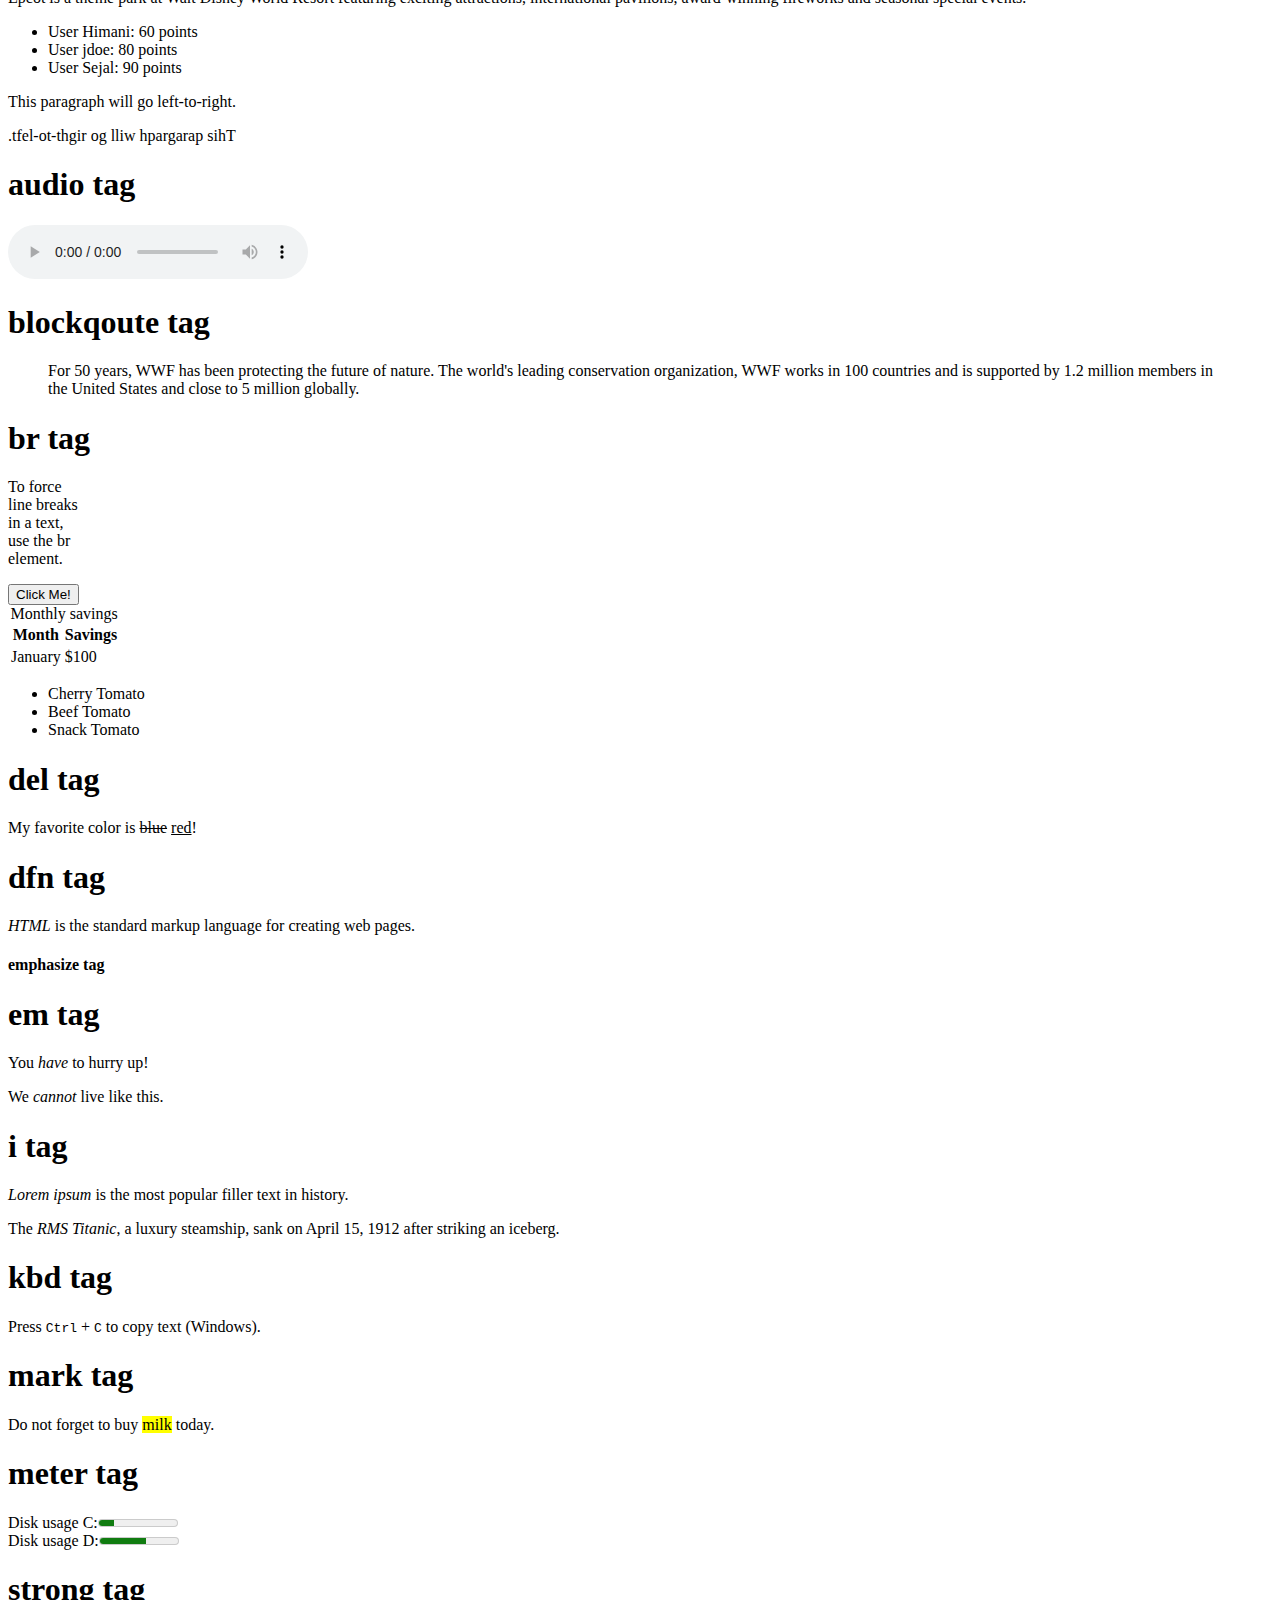
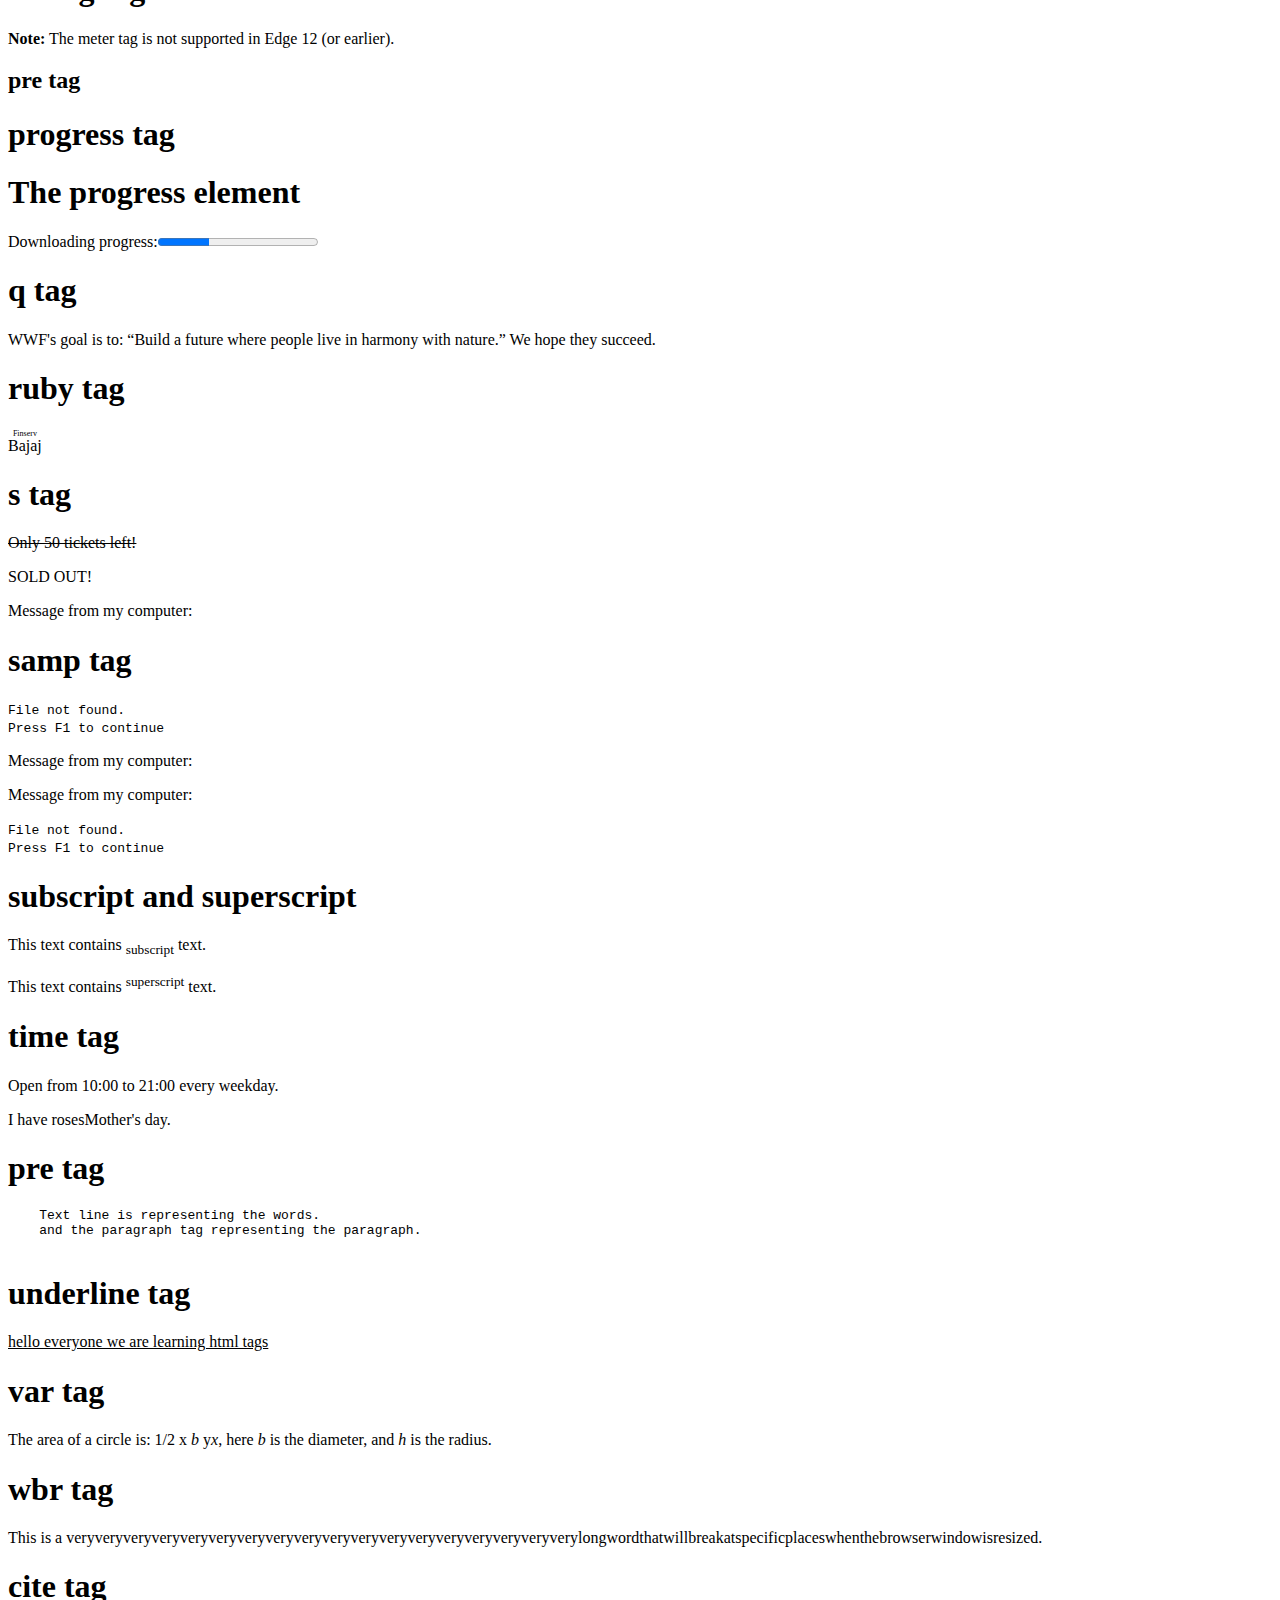
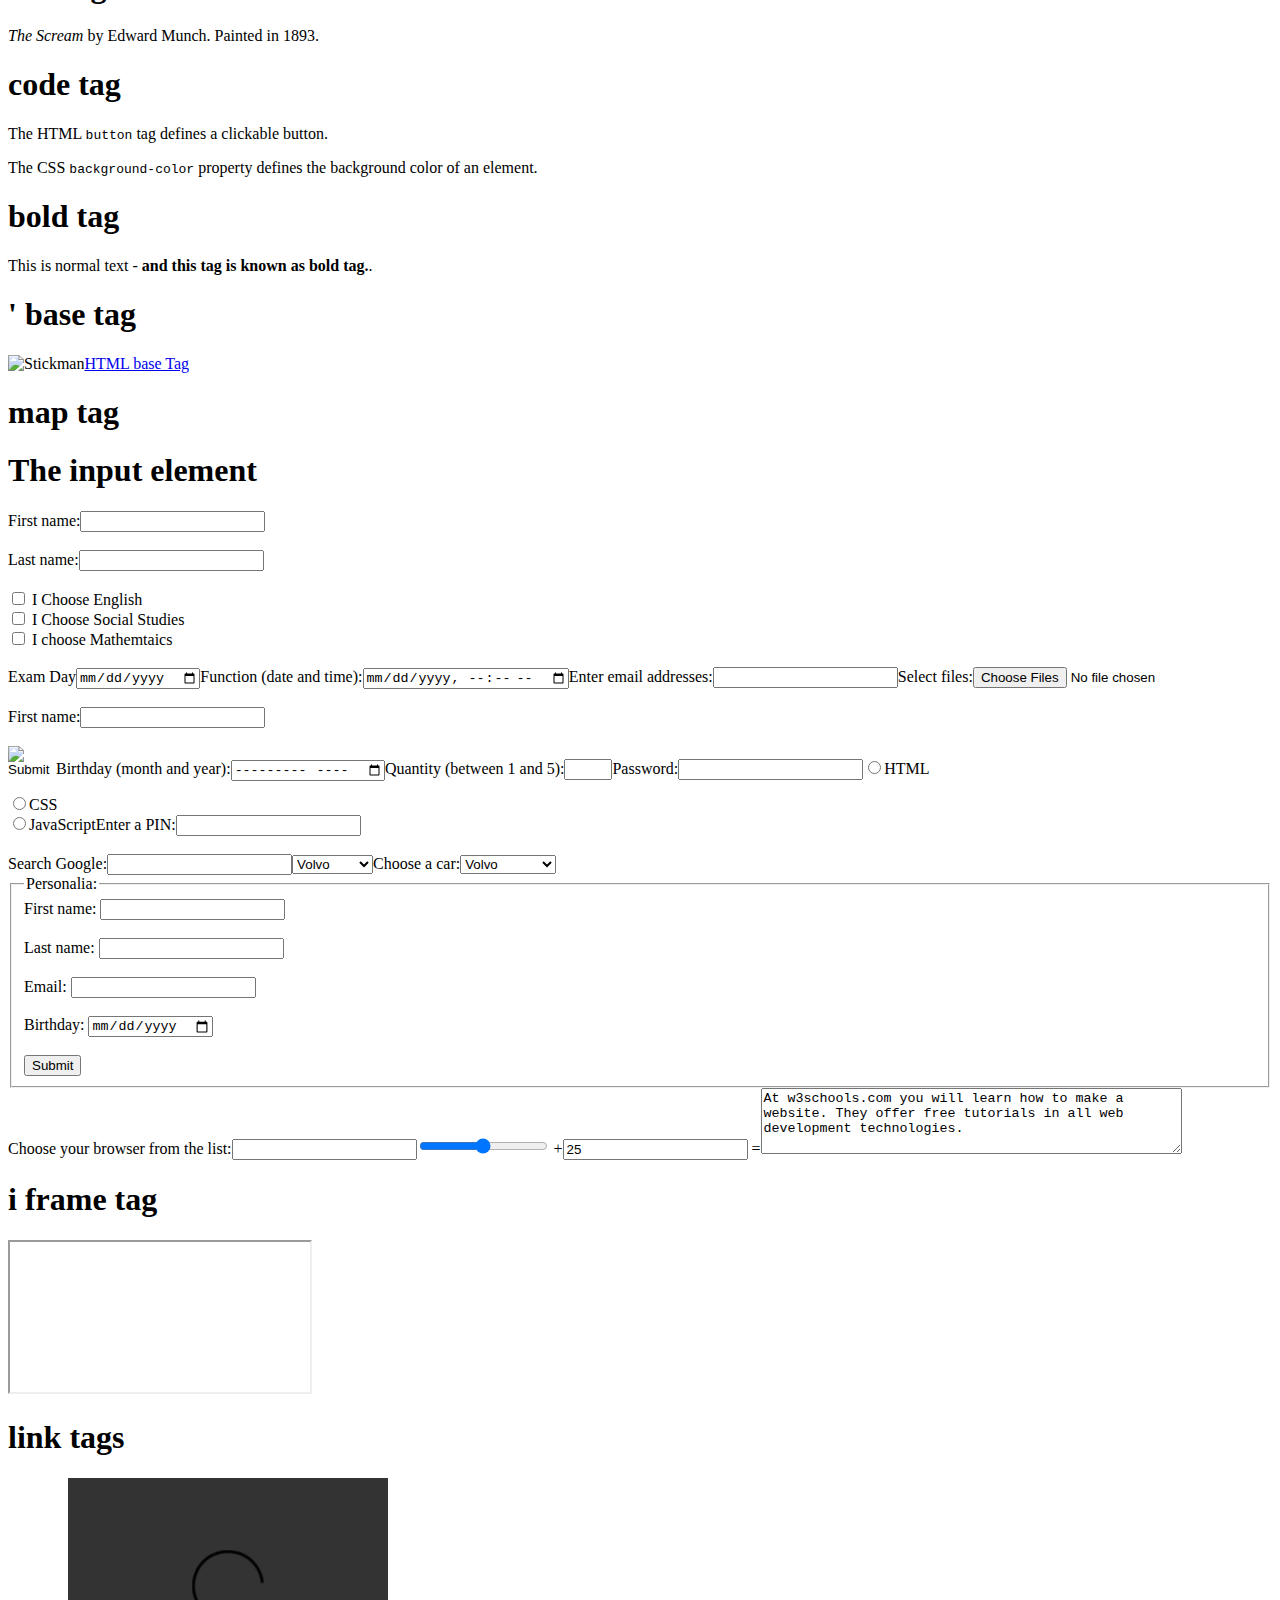
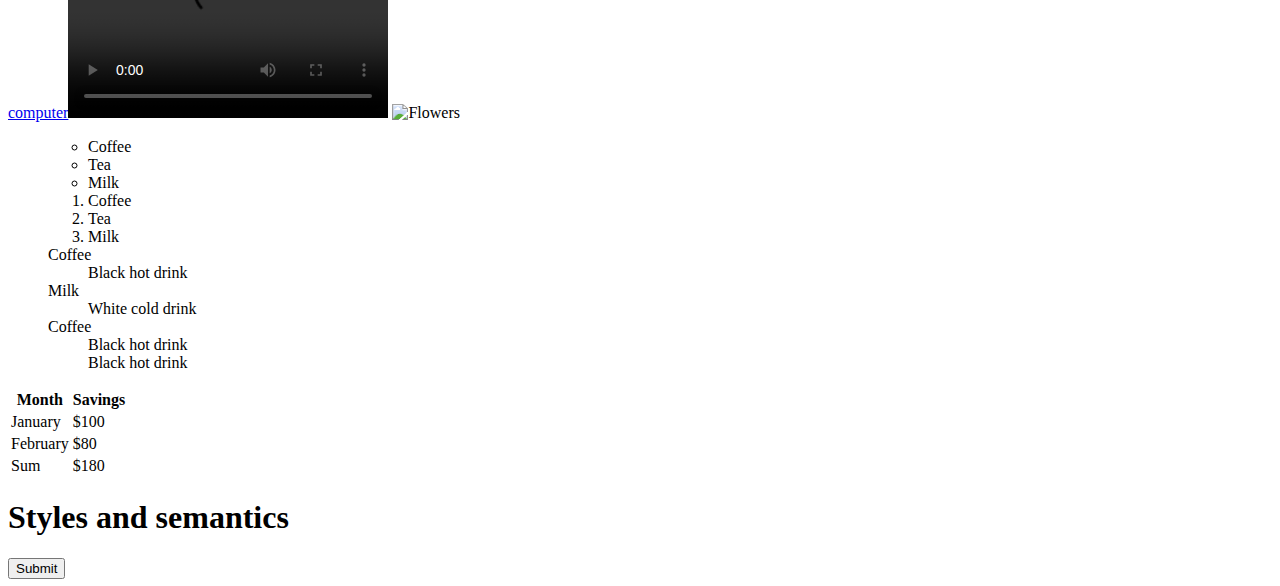
==== commit 2482f693: "table tag and its elements" ====
--- a/image/index.html
+++ b/image/index.html
@@ -277,8 +277,75 @@
 
 
   <textarea id="w3review" name="w3review" rows="4" cols="50">At w3schools.com you will learn how to make a website. They offer free tutorials in all web development technologies.</textarea>
-
+ 
+ <h1>i frame tag</h1>
+  <iframe src="C:\Users\hp\Downloads" title="frame"></iframe>
+<h1>link tags</h1>
+<a href="../image/computer.jpg">computer</a>
+
+<video width="320" height="240" controls>
+  <source src="C:\Users\hp\Downloads\movie.mp4" type="video/mp4">
+  <source src="C:\Users\hp\Downloads\movie.ogg" type="video/ogg">
+  Your browser does not support the video tag.
+</video>
+
+
+<picture>
   
+  <img src="../image/hello12.jpg" alt="Flowers" style="width:auto;">
+</picture>
+<menu>
+  <ul>
+  <li>Coffee</li>
+  <li>Tea</li>
+  <li>Milk</li>
+  </ul>
+  <ol>
+    <li>Coffee</li>
+    <li>Tea</li>
+    <li>Milk</li>
+  </ol>
+
+  <dl>
+    <dt>Coffee</dt>
+    <dd>Black hot drink</dd>
+    <dt>Milk</dt>
+    <dd>White cold drink</dd>
+  </dl>
+
+  <dl>
+    <dt>Coffee</dt>
+    <dd>Black hot drink</dd>
+    <dd>Black hot drink</dd>
+
+</menu>
+<table>
+  <thead>
+    <tr>
+      <th>Month</th>
+      <th>Savings</th>
+    </tr>
+  </thead>
+  <tbody>
+    <tr>
+      <td>January</td>
+      <td>$100</td>
+    </tr>
+    <tr>
+      <td>February</td>
+      <td>$80</td>
+    </tr>
+  </tbody>
+  <tfoot>
+    <tr>
+      <td>Sum</td>
+      <td>$180</td>
+    </tr>
+  </tfoot>
+</table>
+
+<h1>Styles and semantics</h1>
+
 
 
 
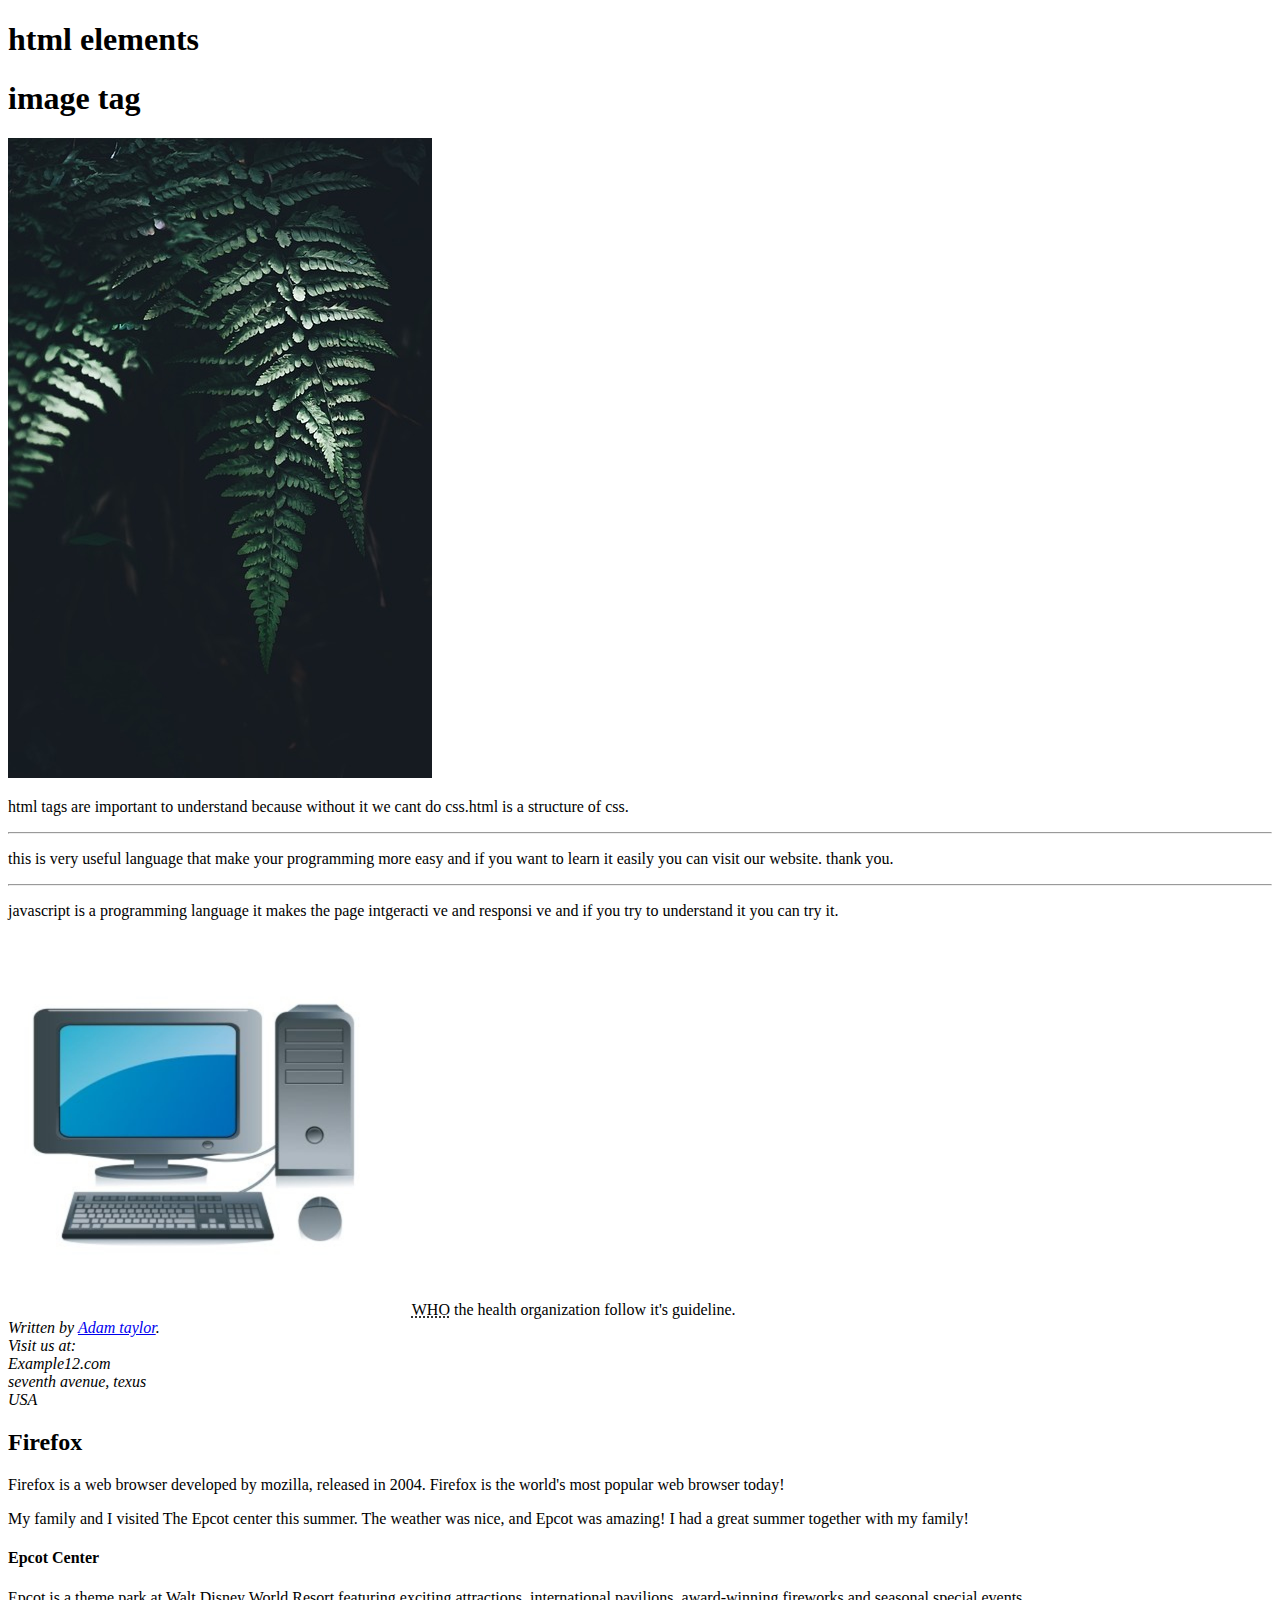
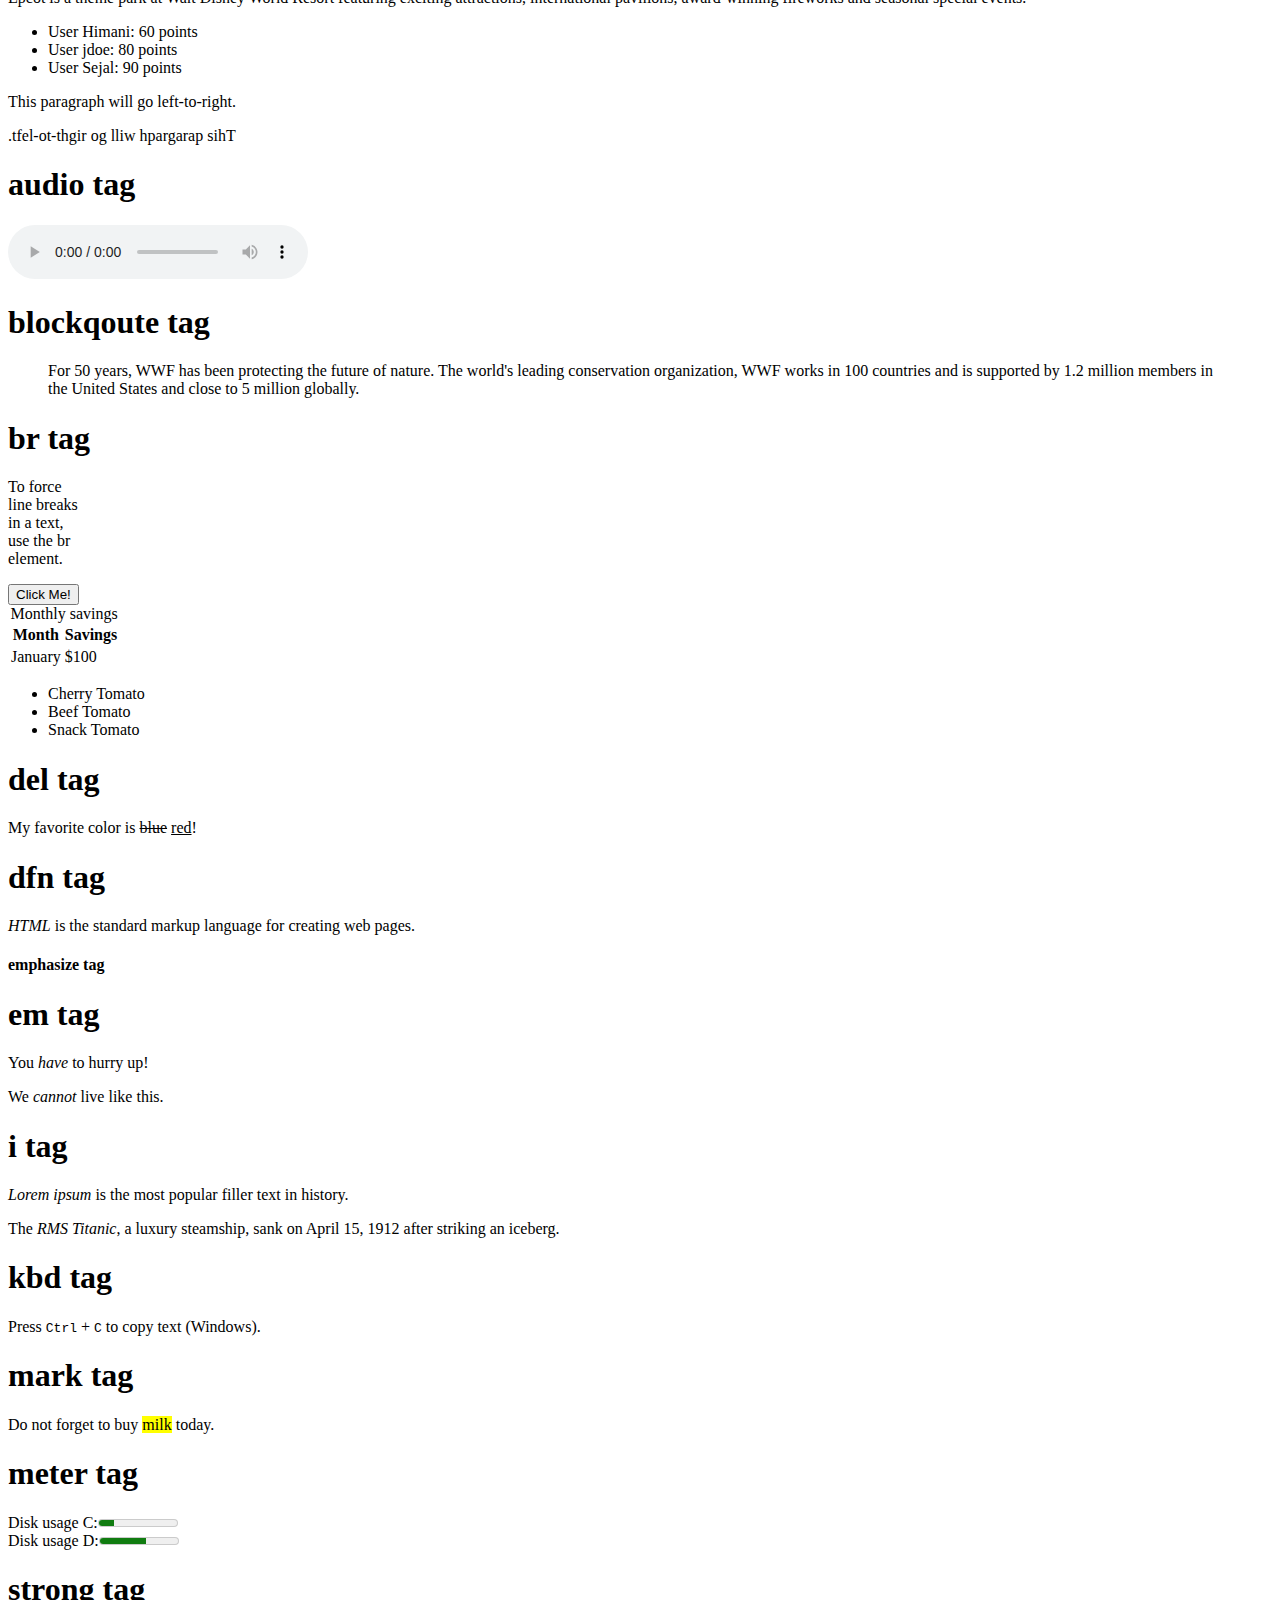
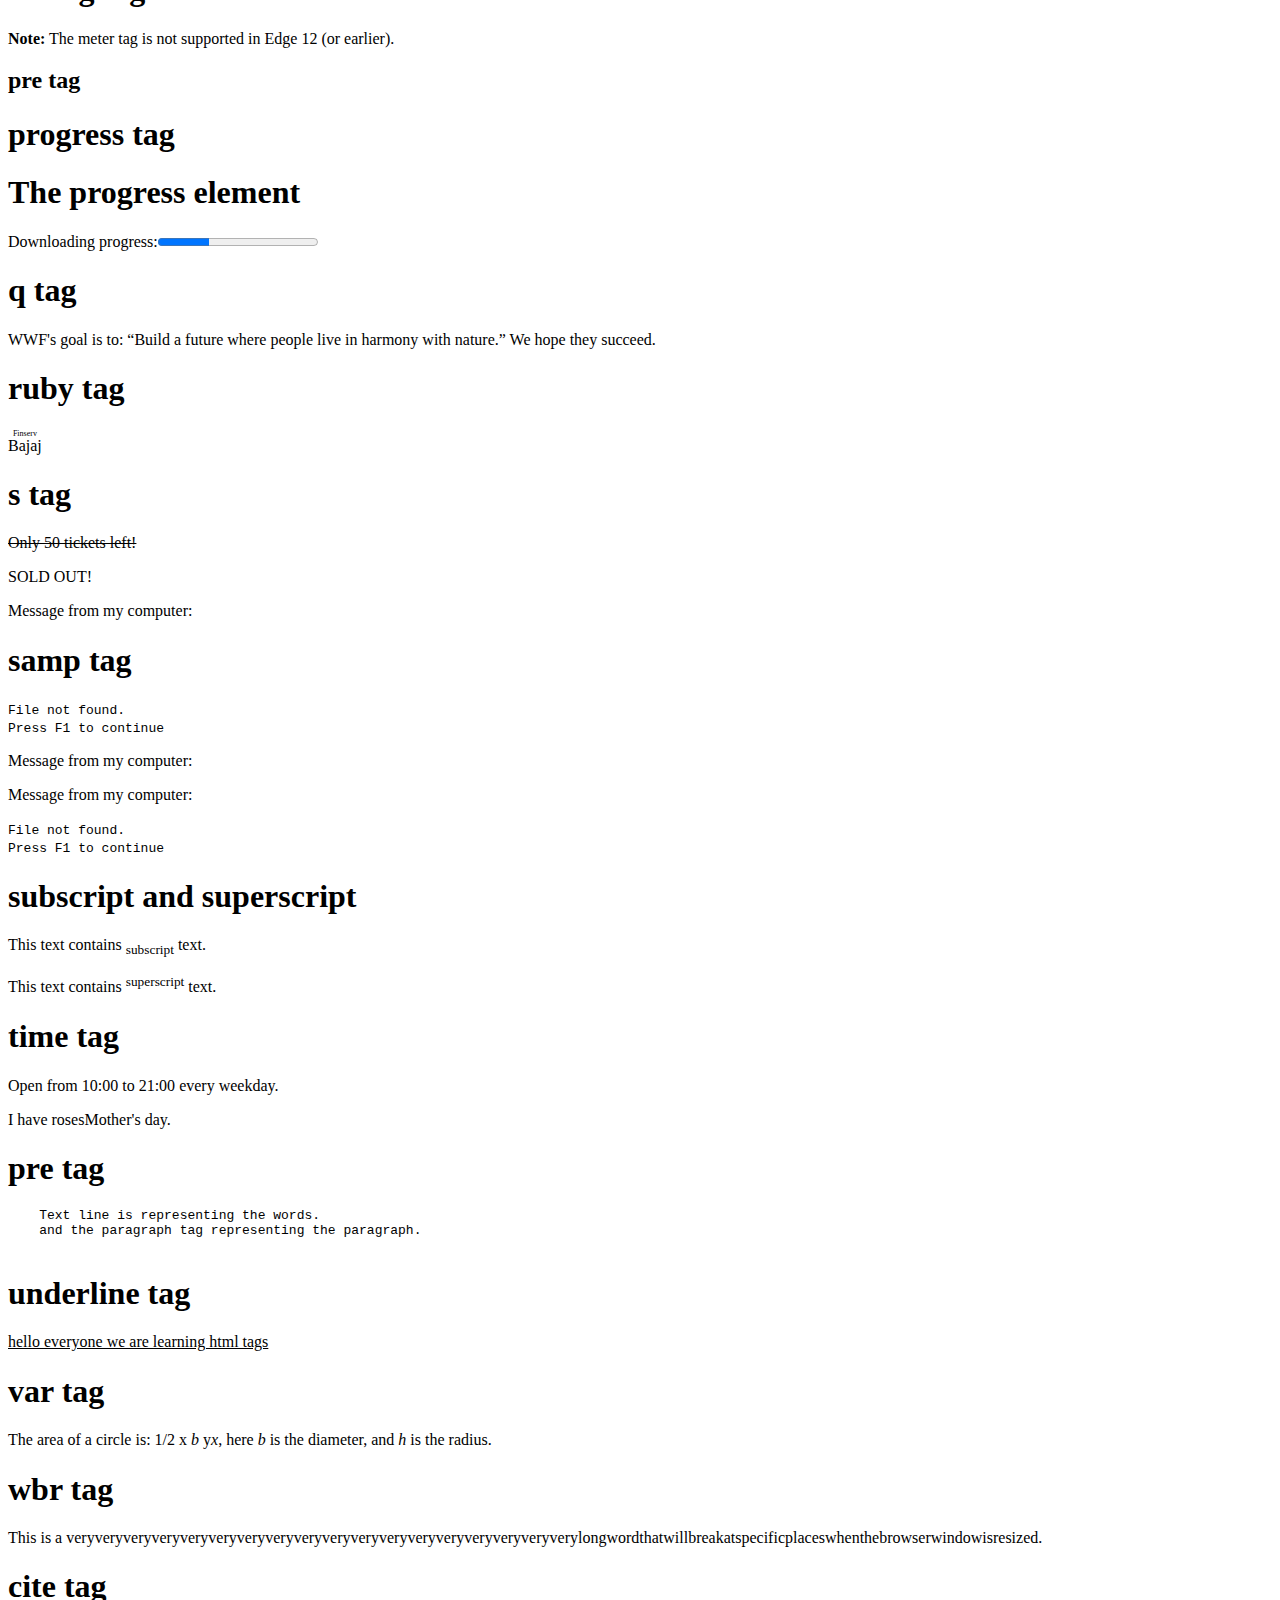
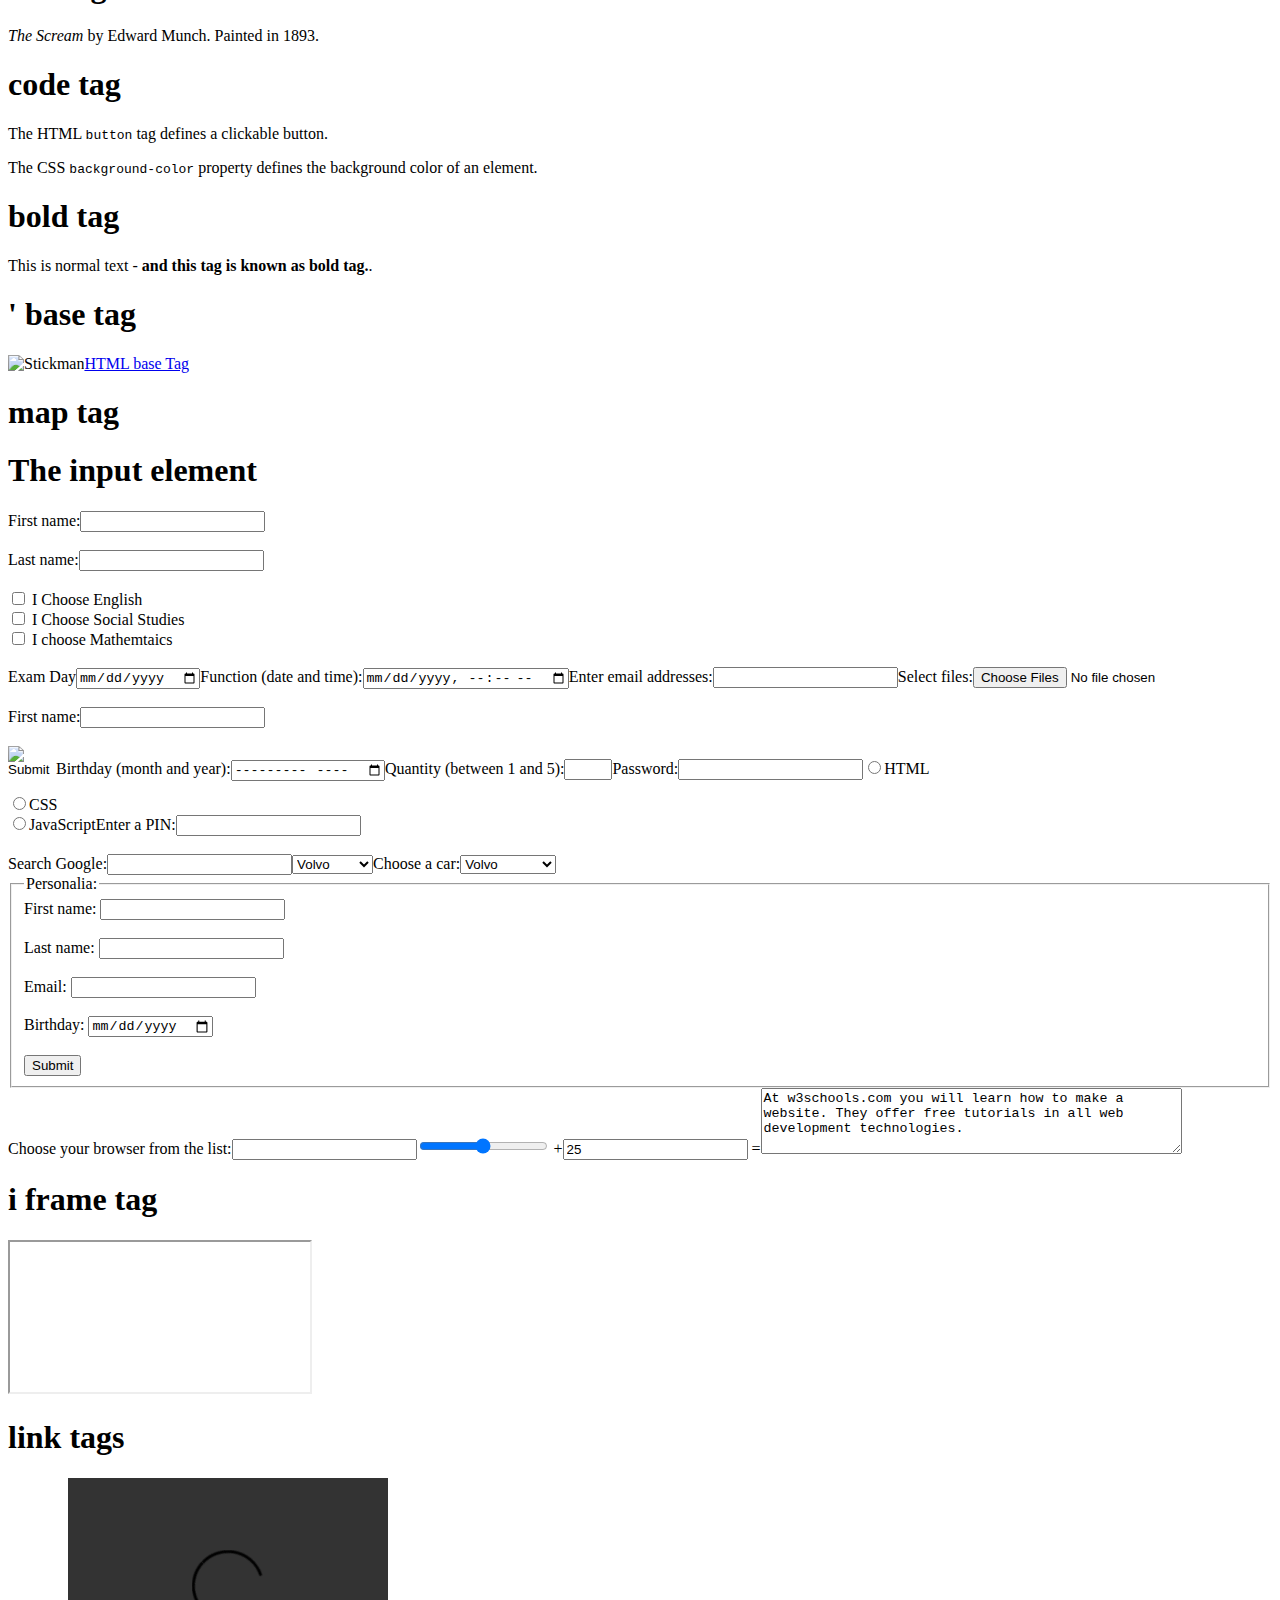
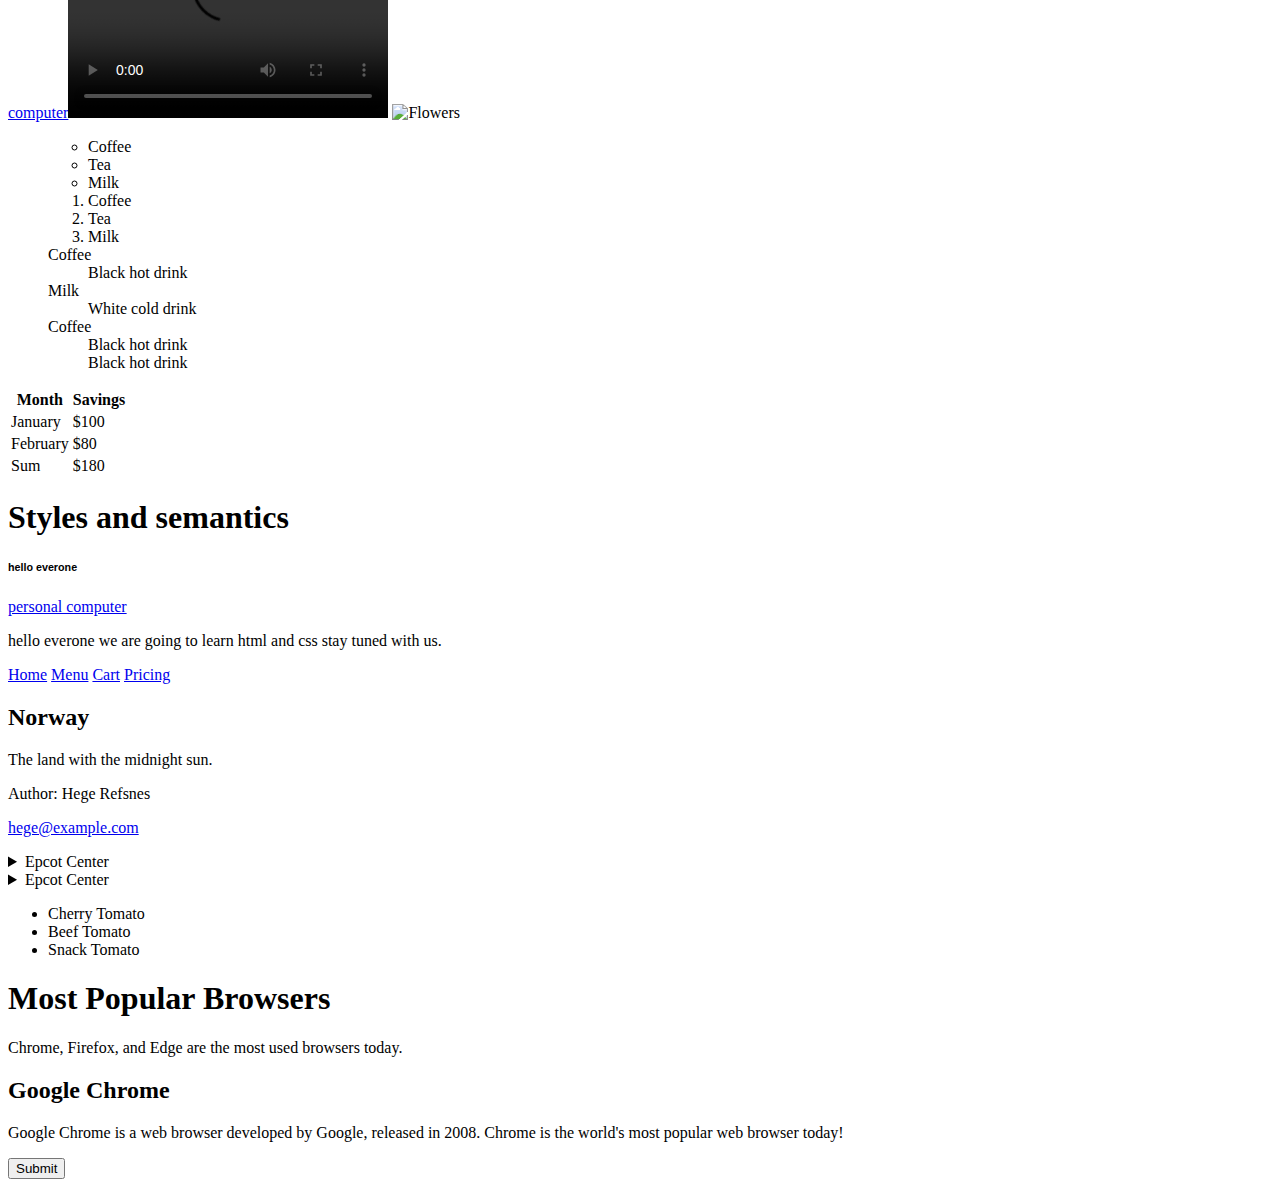
==== commit ca921d7b: "styles and semantic tag and list tag" ====
--- a/image/index.html
+++ b/image/index.html
@@ -11,6 +11,7 @@
         <meta name="description" content="">
         <meta name="viewport" content="width=device-width, initial-scale=1">
         <link rel="stylesheet" href="">
+     
     </head>
     <body>
         <!--[if lt IE 7]>
@@ -345,12 +346,58 @@
 </table>
 
 <h1>Styles and semantics</h1>
-
-
-
-
-
-  <input type="submit" value="Submit">
+<h6>hello everone<style>
+  h6{
+font-family: 'Franklin Gothic Medium', 'Arial Narrow', Arial, sans-serif;
+  }
+</style></h6>
+<div>
+  <a href="../image/pc1.jpg">personal computer</a>
+</div>
+
+<p>hello everone we are going to learn <span>html and css</span> stay tuned with us.</p>
+<header>
+  <a href="#">Home</a>
+  <a href="#">Menu</a>
+  <a href="#">Cart</a>
+  <a href="#">Pricing</a>
+</header>
+
+<hgroup>
+  <h2>Norway</h2>
+  <p>The land with the midnight sun.</p>
+</hgroup>
+
+<footer>
+  <p>Author: Hege Refsnes</p>
+  <p><a href="mailto:hege@example.com">hege@example.com</a></p>
+</footer>
+<details>
+  <summary>Epcot Center</summary>
+  <p>Epcot is a theme park at Walt Disney World Resort featuring exciting attractions, international pavilions, award-winning fireworks and seasonal special events.</p>
+</details>
+
+<details>
+  <summary>Epcot Center</summary>
+  <p>Epcot is a theme park at Walt Disney World Resort featuring exciting attractions, international pavilions, award-winning fireworks and seasonal special events.</p>
+</details>
+
+<ul>
+  <li><data value="21053">Cherry Tomato</data></li>
+  <li><data value="21054">Beef Tomato</data></li>
+  <li><data value="21055">Snack Tomato</data></li>
+</ul>
+
+<main>
+  <h1>Most Popular Browsers</h1>
+  <p>Chrome, Firefox, and Edge are the most used browsers today.</p>
+
+  <article>
+    <h2>Google Chrome</h2>
+    <p>Google Chrome is a web browser developed by Google, released in 2008. Chrome is the world's most popular web browser today!</p>
+  </article>
+  
+<input type="submit" value="Submit">
 </form>
 
 
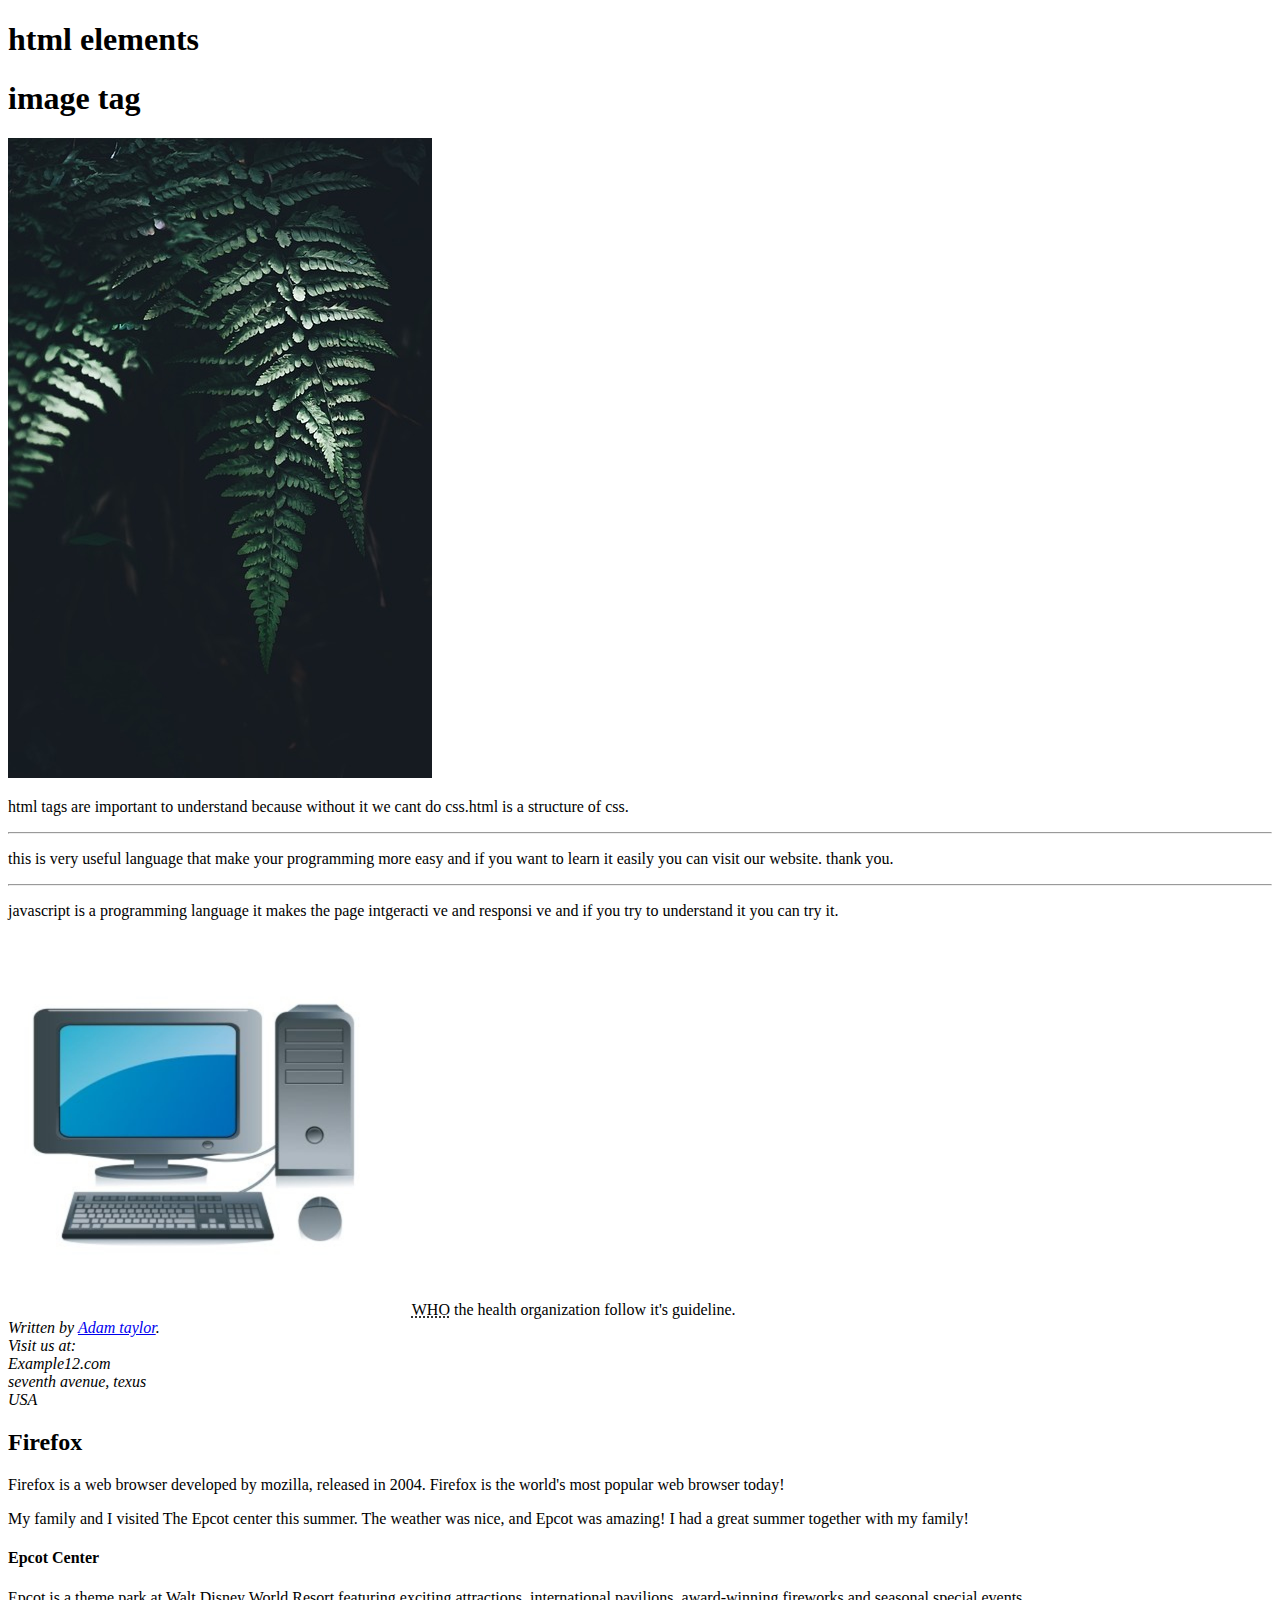
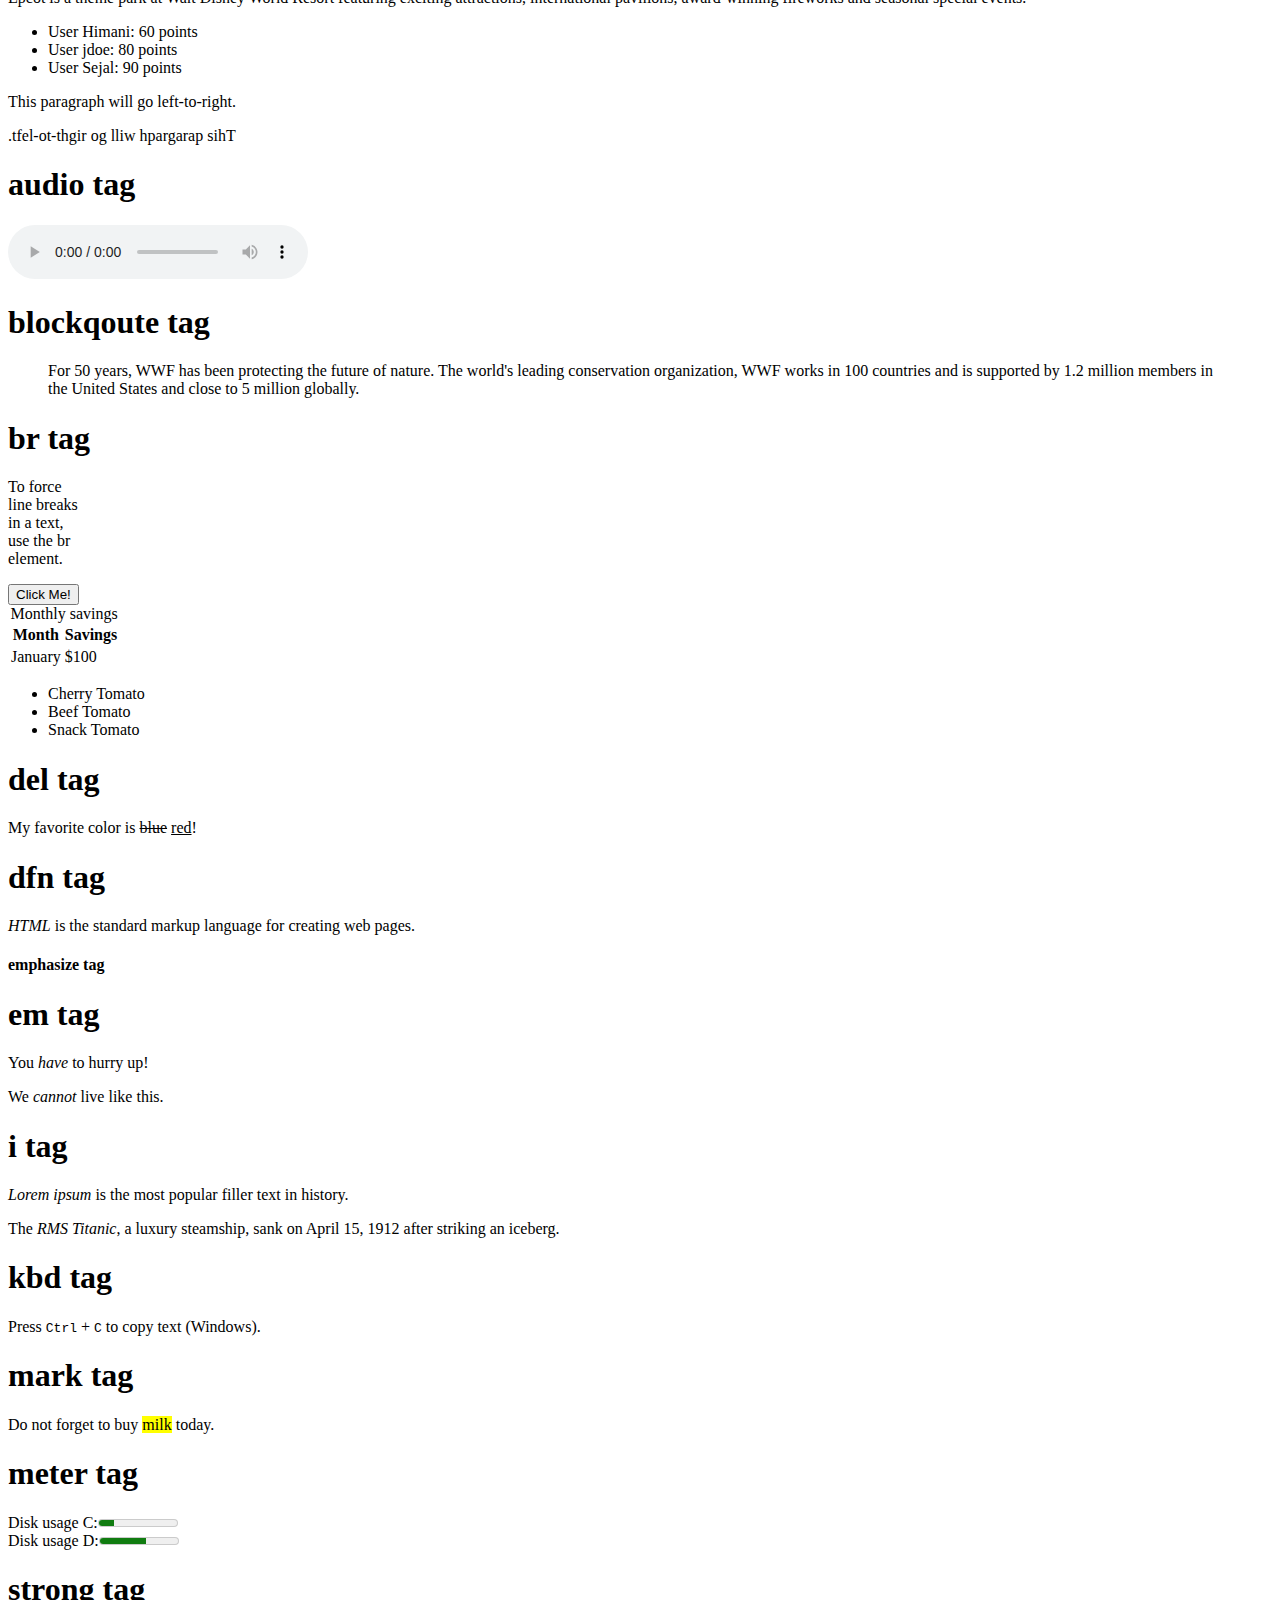
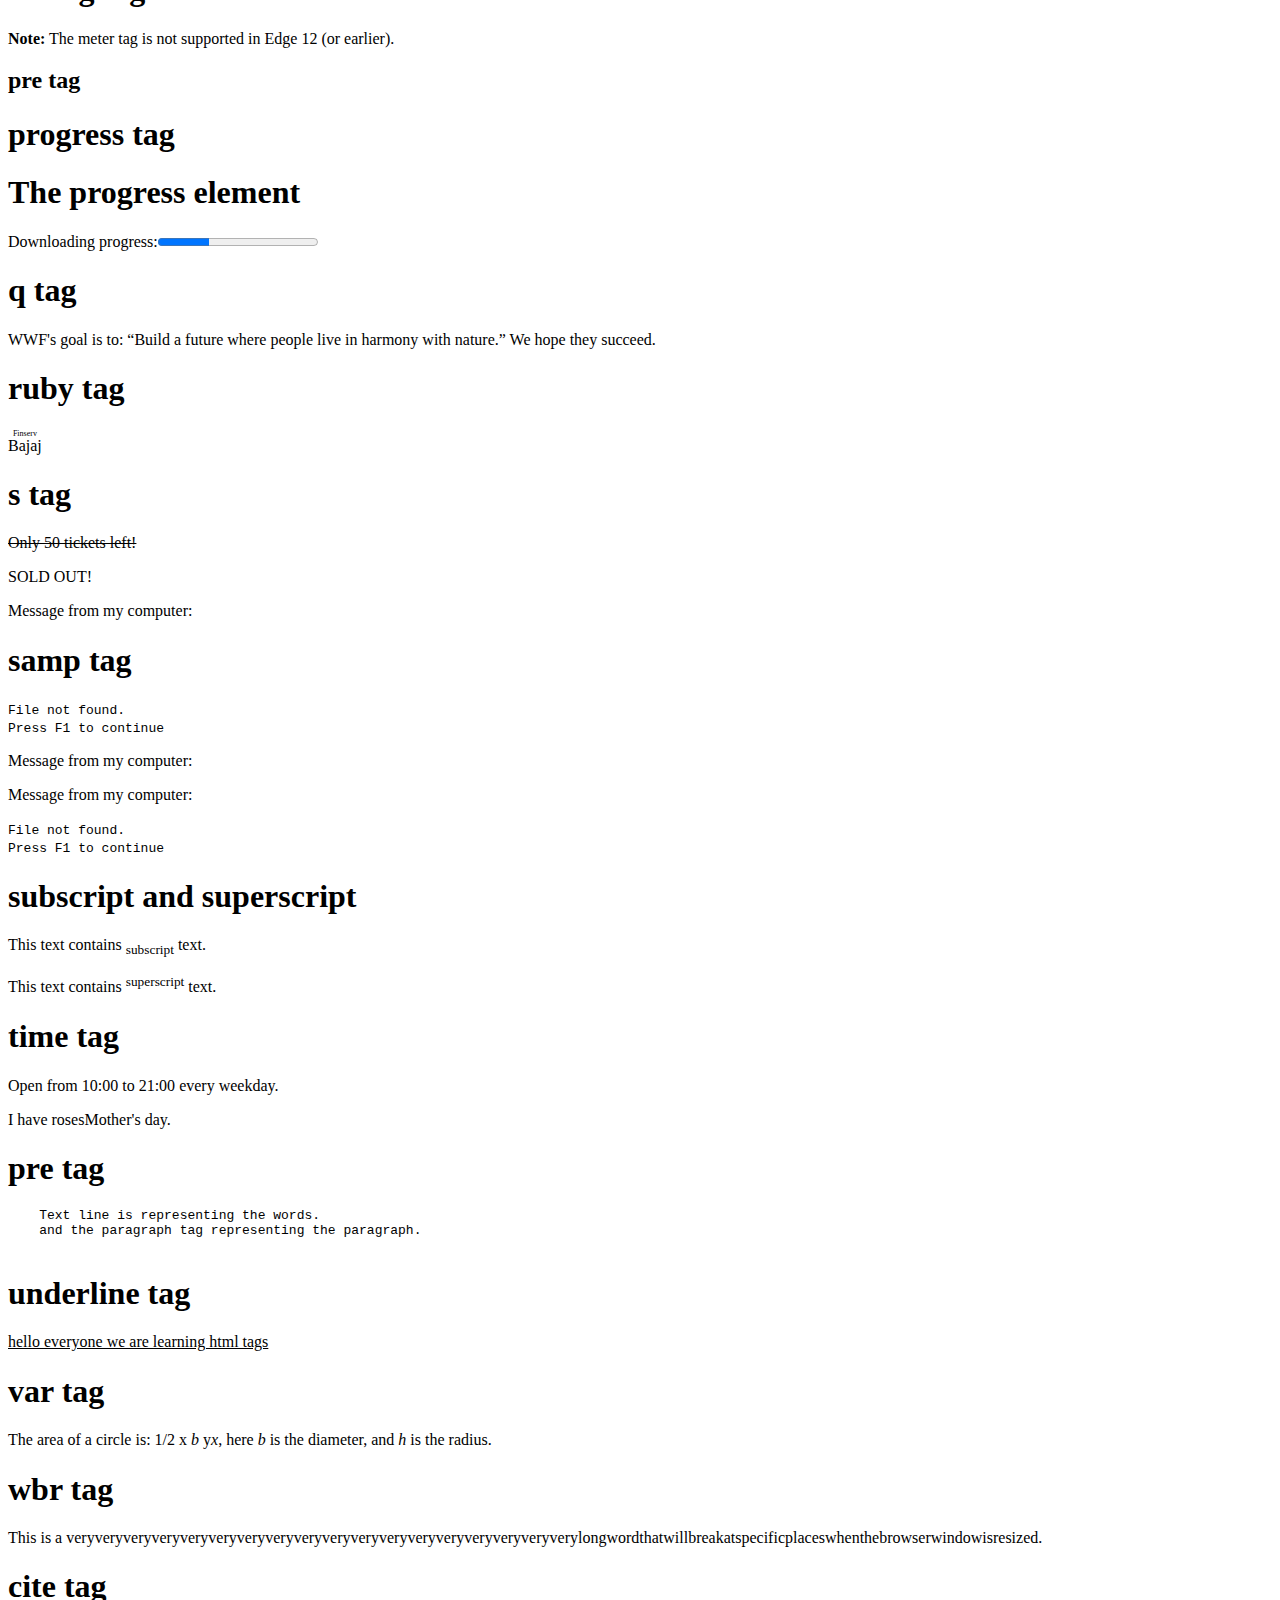
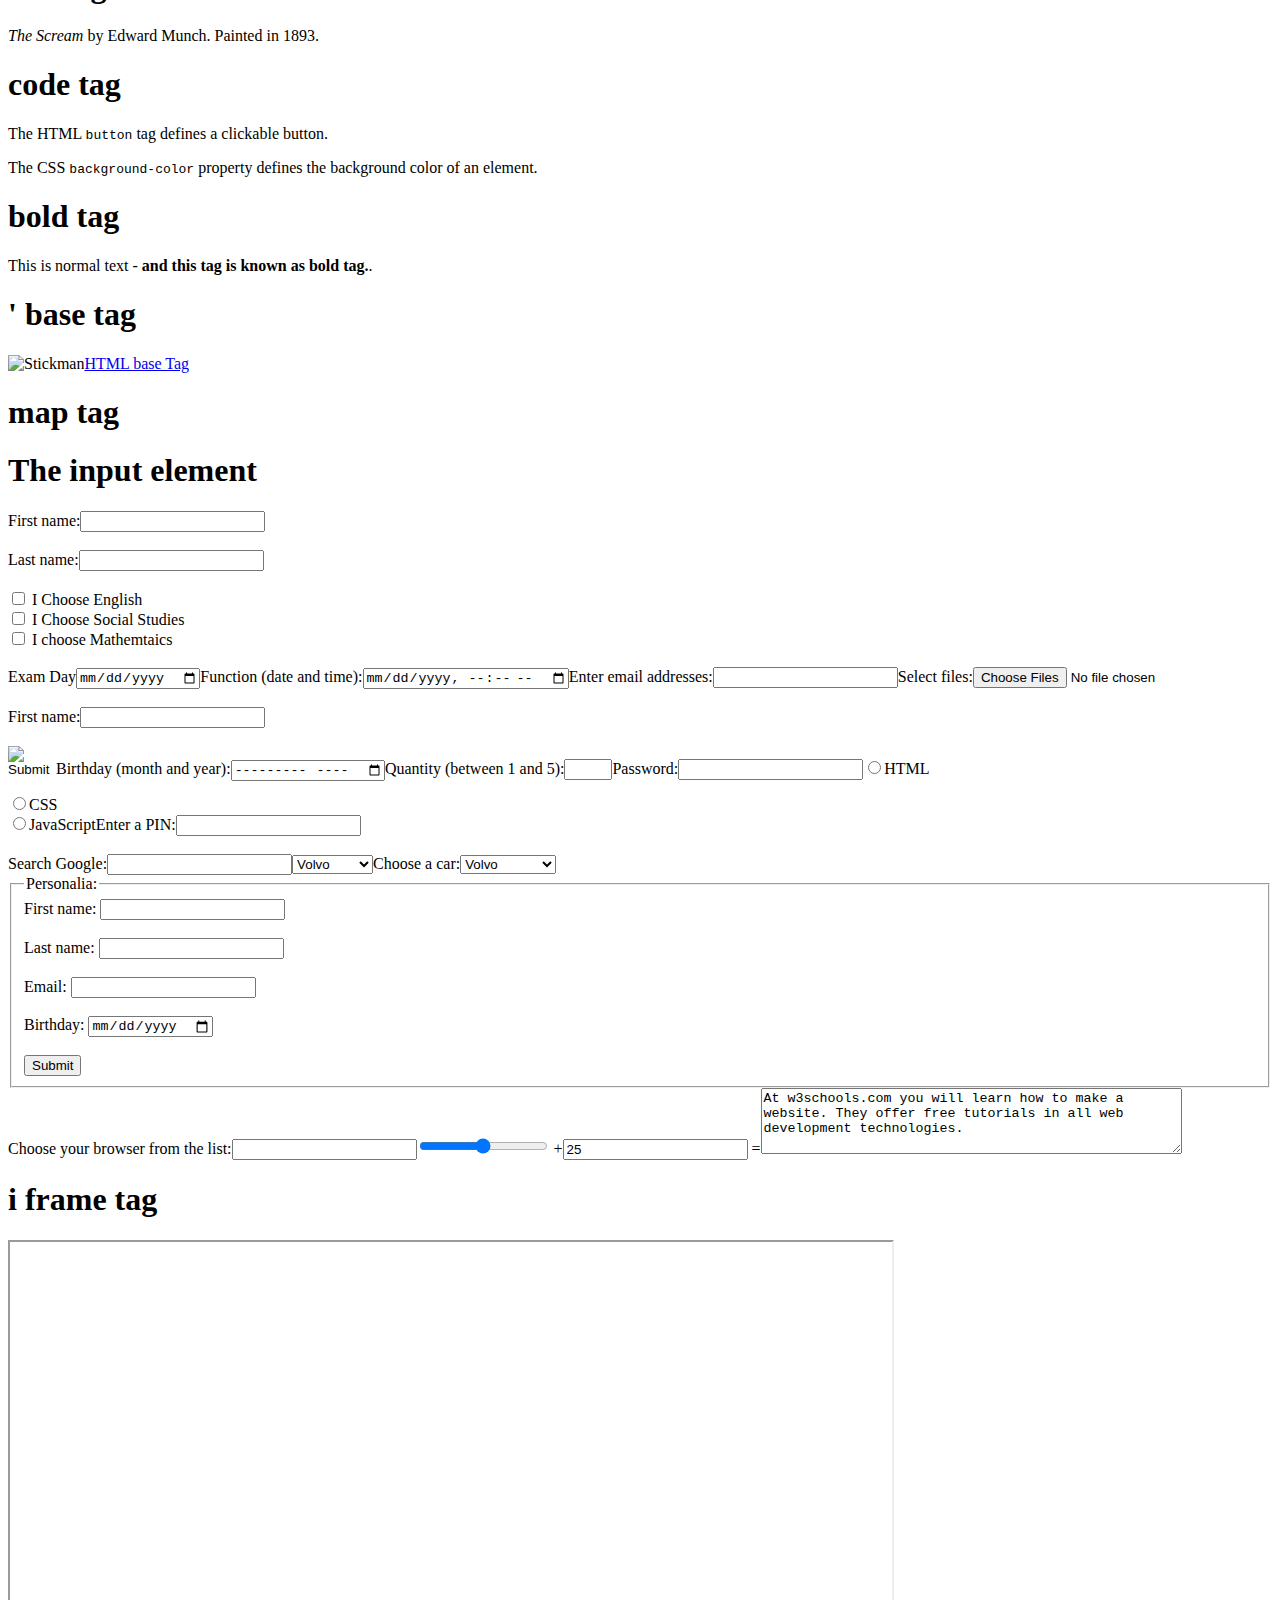
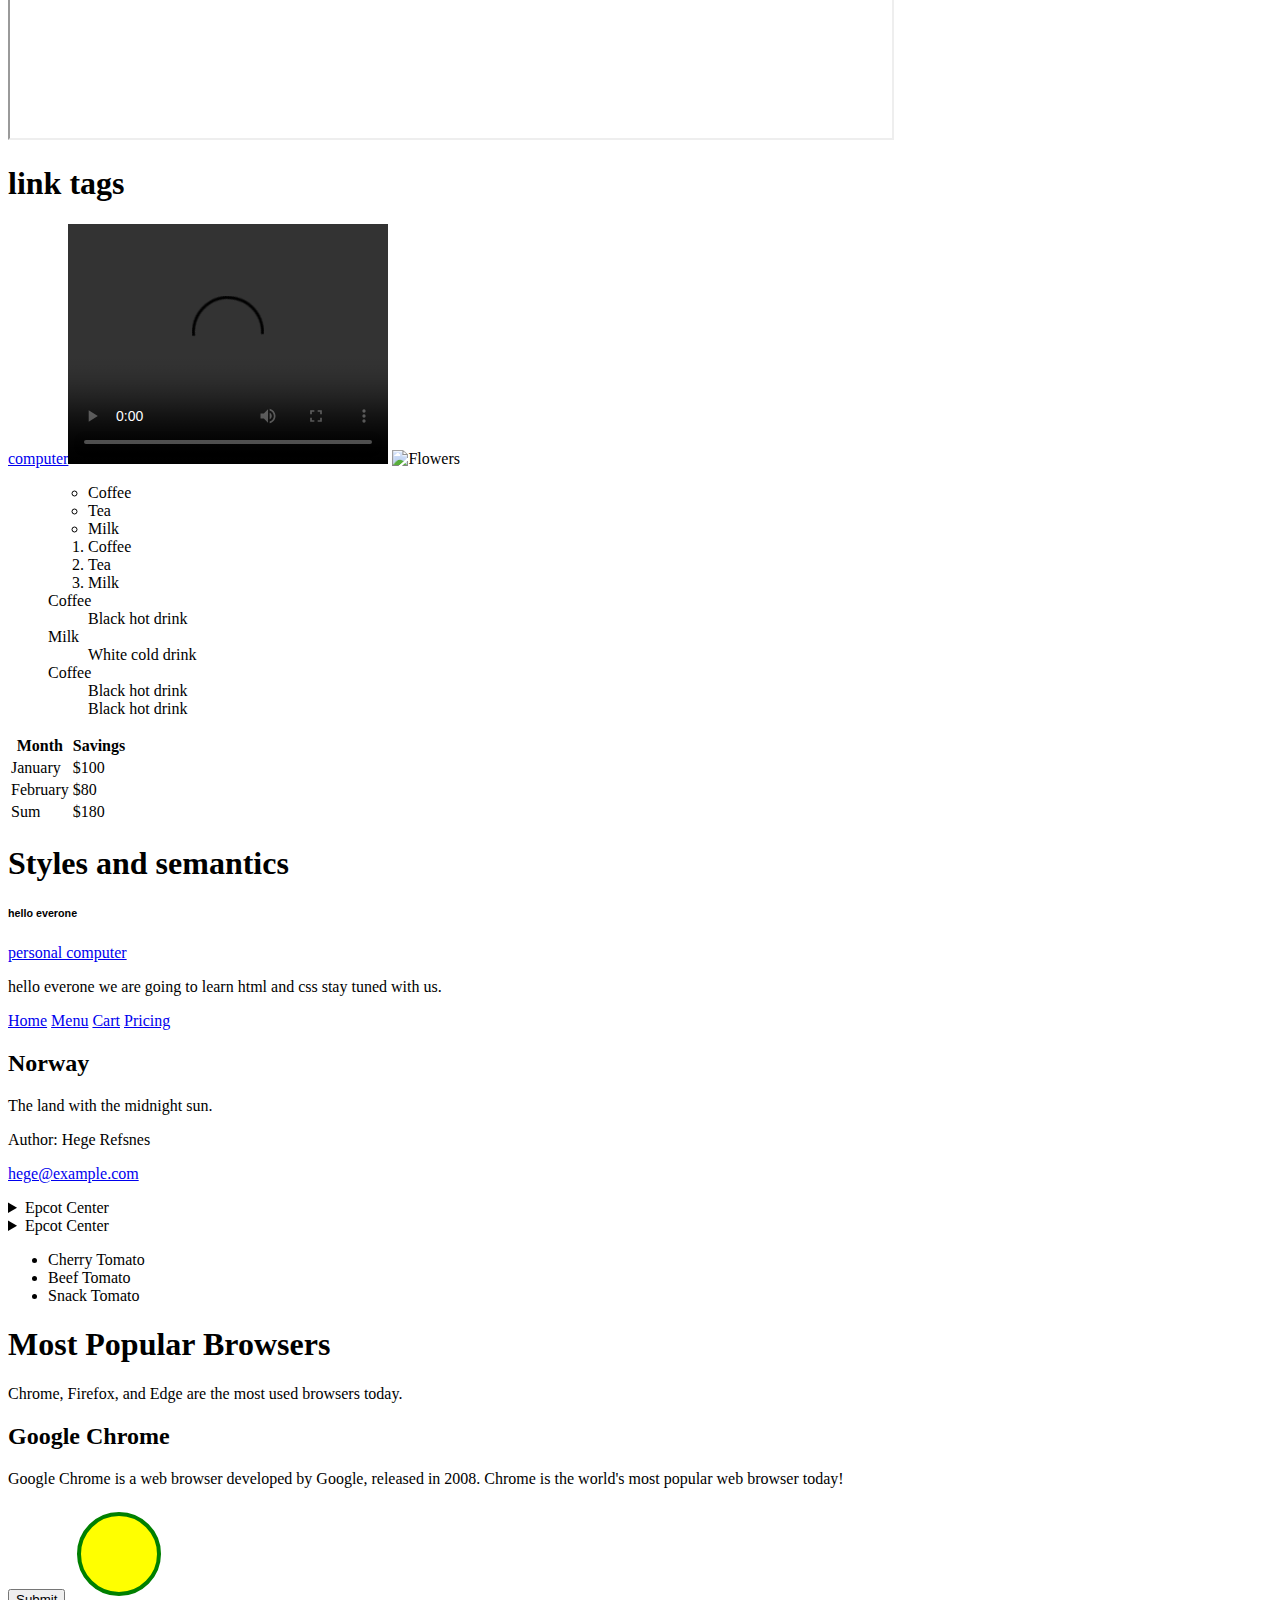
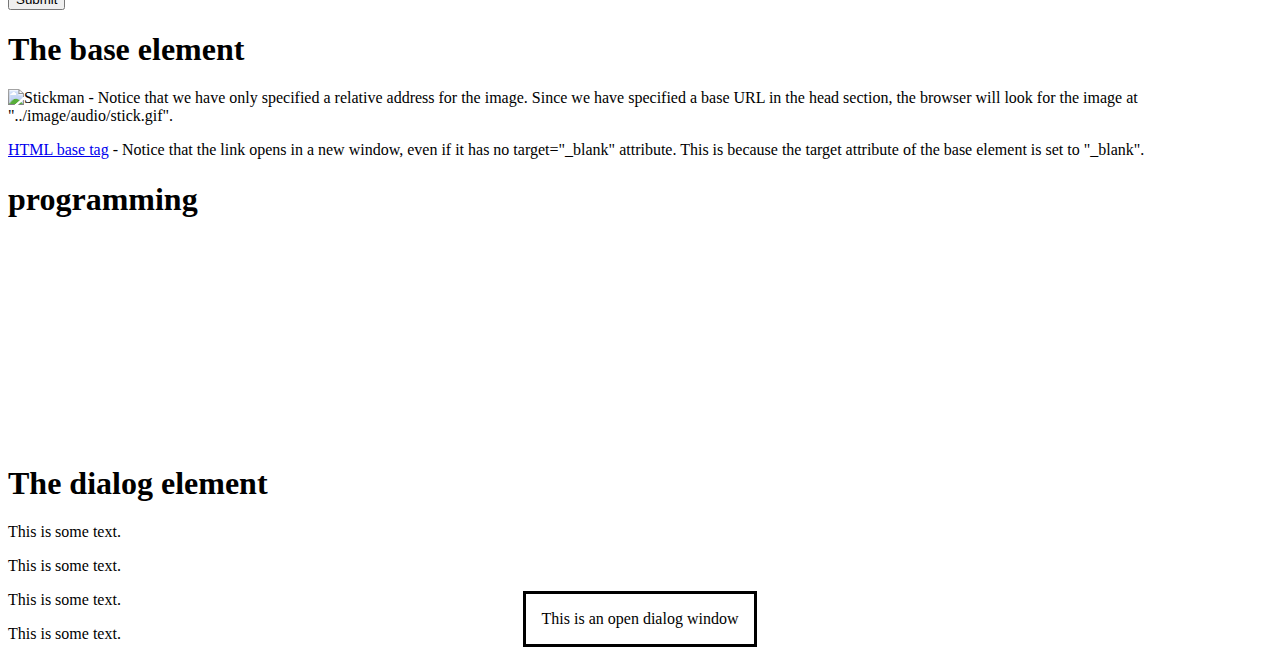
==== commit 9f115c97: "programming and meta tag" ====
--- a/image/index.html
+++ b/image/index.html
@@ -280,7 +280,7 @@
   <textarea id="w3review" name="w3review" rows="4" cols="50">At w3schools.com you will learn how to make a website. They offer free tutorials in all web development technologies.</textarea>
  
  <h1>i frame tag</h1>
-  <iframe src="C:\Users\hp\Downloads" title="frame"></iframe>
+  <iframe width="882" height="496" src="https://www.youtube.com/embed/RDp33e3ttTE" title="frame"></iframe>
 <h1>link tags</h1>
 <a href="../image/computer.jpg">computer</a>
 
@@ -400,7 +400,39 @@
 <input type="submit" value="Submit">
 </form>
 
-
-        <script src="" async defer></script>
+<svg  width="100" height="100">
+  <circle cx="50" cy="50" r="40" stroke="green" stroke-width="4" fill="yellow" />
+  Sorry, your browser does not support inline SVG.
+</svg>
+<h1>The base element</h1>
+
+<p><img src="https://images.stockcake.com/public/c/1/7/c17e6963-143c-4b0e-8739-3f3e2c792d1a_large/welcoming-open-door-stockcake.jpg" width="100px" height="59px" alt="Stickman"> - Notice that we have only specified a relative address for the image. Since we have specified a base URL in the head section, the browser will look for the image at "../image/audio/stick.gif".</p>
+
+<p><a href="tags/tag_base.asp">HTML base tag</a> - Notice that the link opens in a new window, even if it has no target="_blank" attribute. This is because the target attribute of the base element is set to "_blank".</p>
+<h1>programming</h1>
+<embed type="image/jpg" src="https://images.stockcake.com/public/d/e/2/de2dbda4-3bb9-4c27-89a9-19c634f72563_large/fruit-themed-decorative-sign-stockcake.jpg" width="300" height="200">
+
+
+  <object data="https://stockcake.com/i/open-for-business_870835_962461" width="300" height="200"></object>
+
+
+
+<object data="https://www.w3schools.com/tags/horse.wav">
+  <h1>The dialog element</h1>
+
+<p>This is some text.</p>
+
+<p>This is some text.</p>
+
+<dialog open>This is an open dialog window</dialog>
+
+<p>This is some text.</p>
+
+<p>This is some text.</p>
+
+
+    <param name="autoplay" value="true">
+    </object>
+    
     </body>
 </html>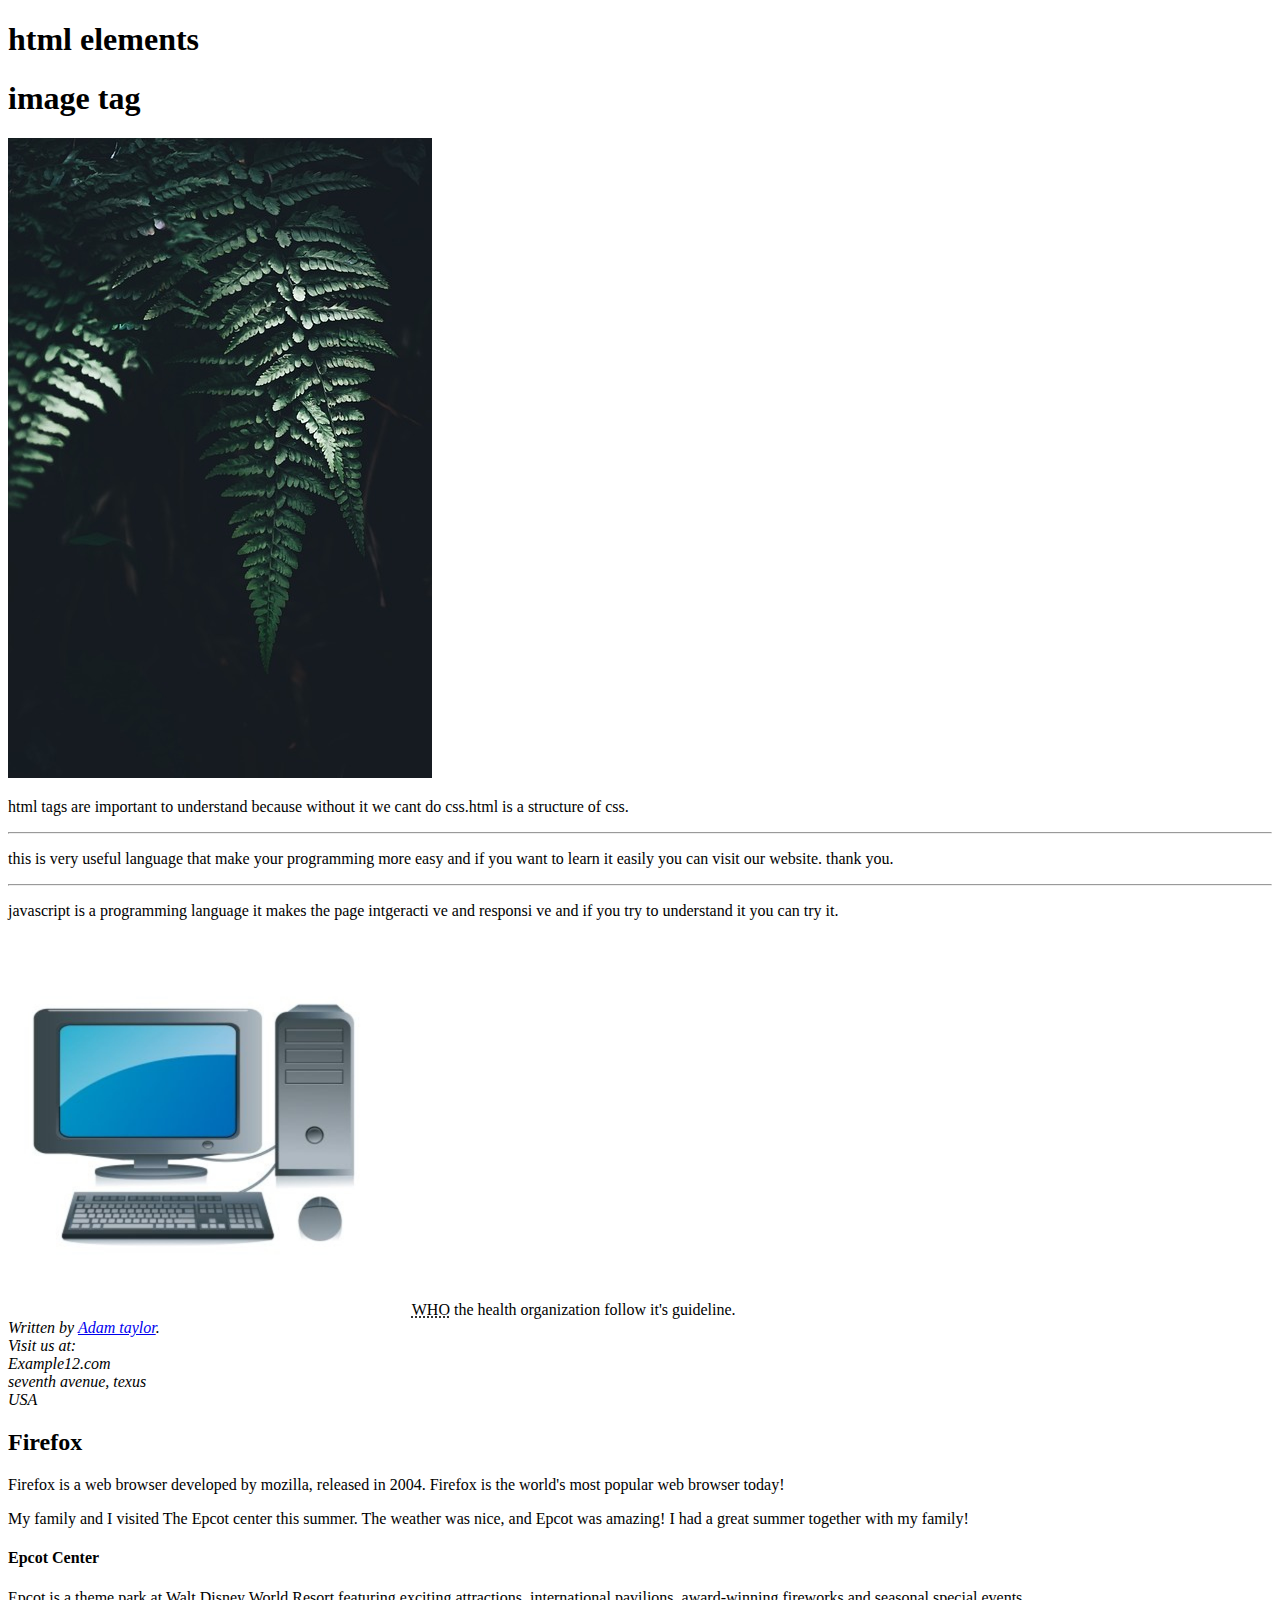
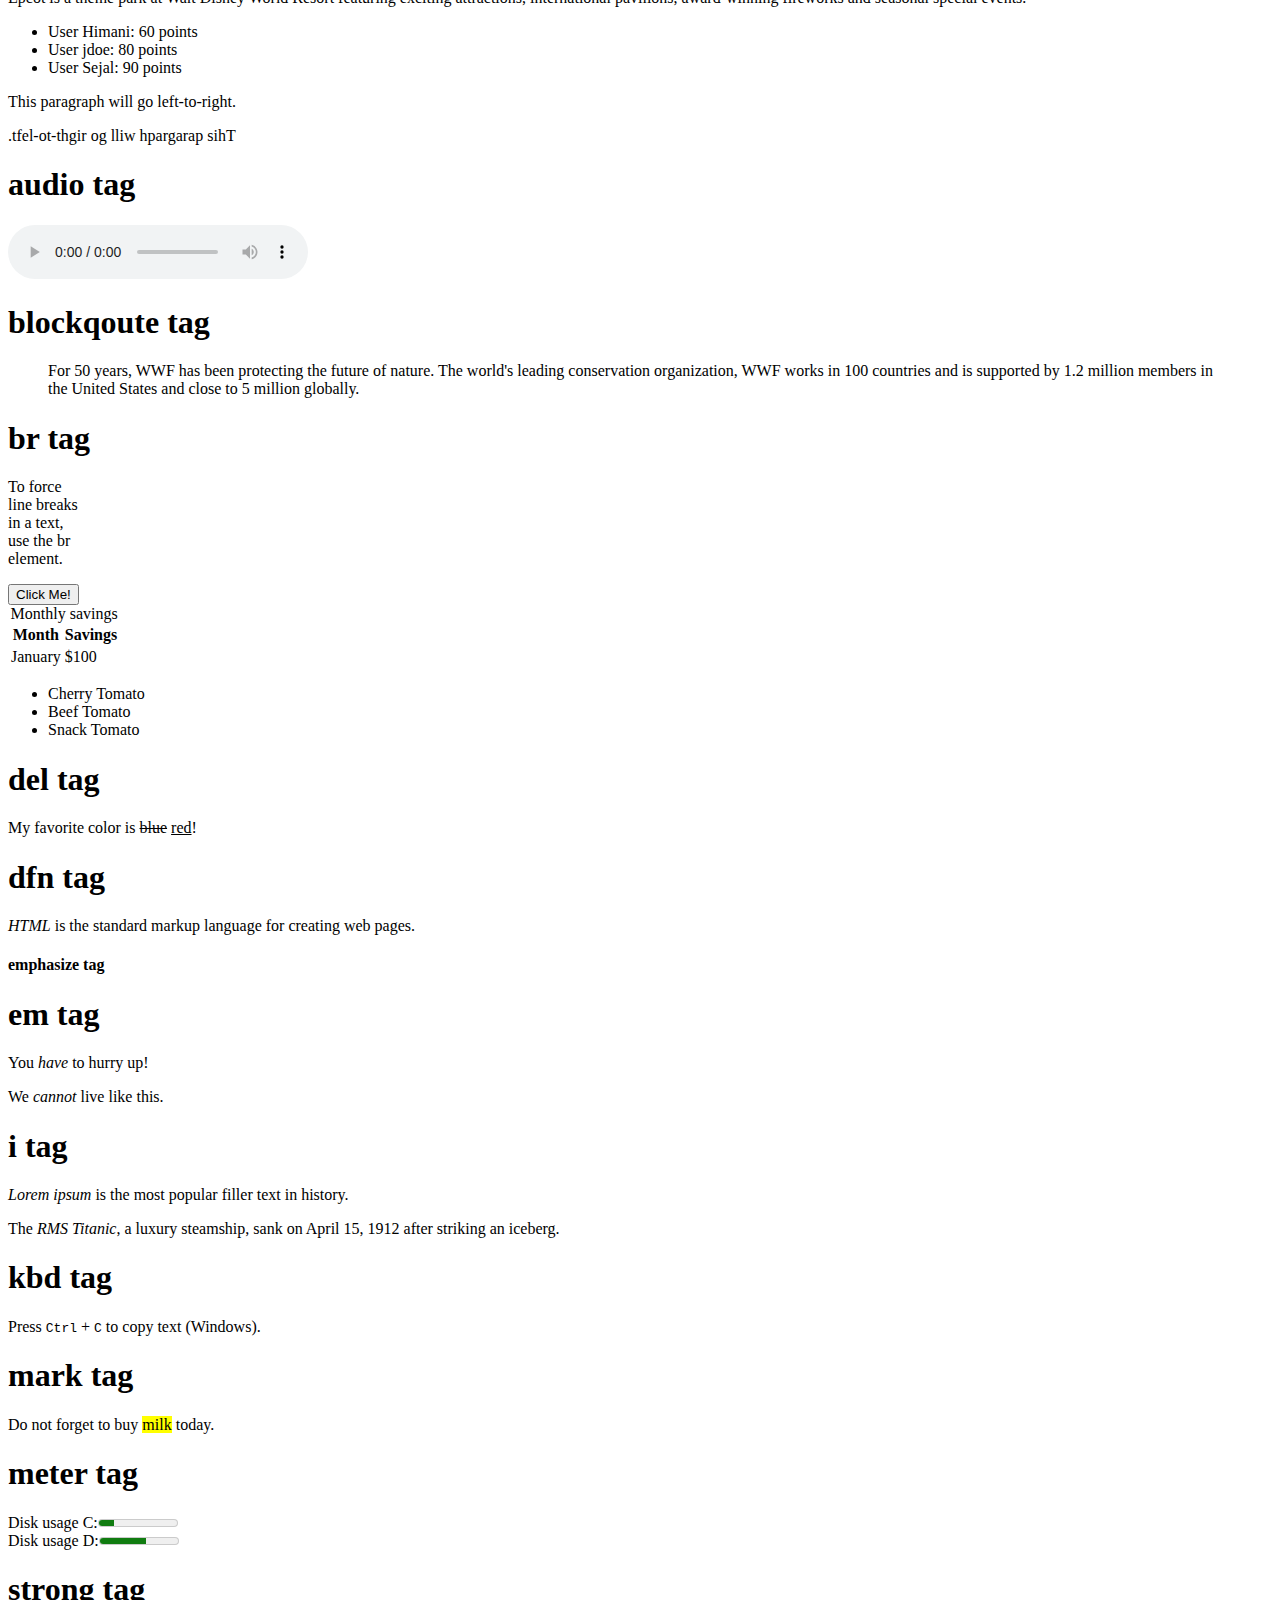
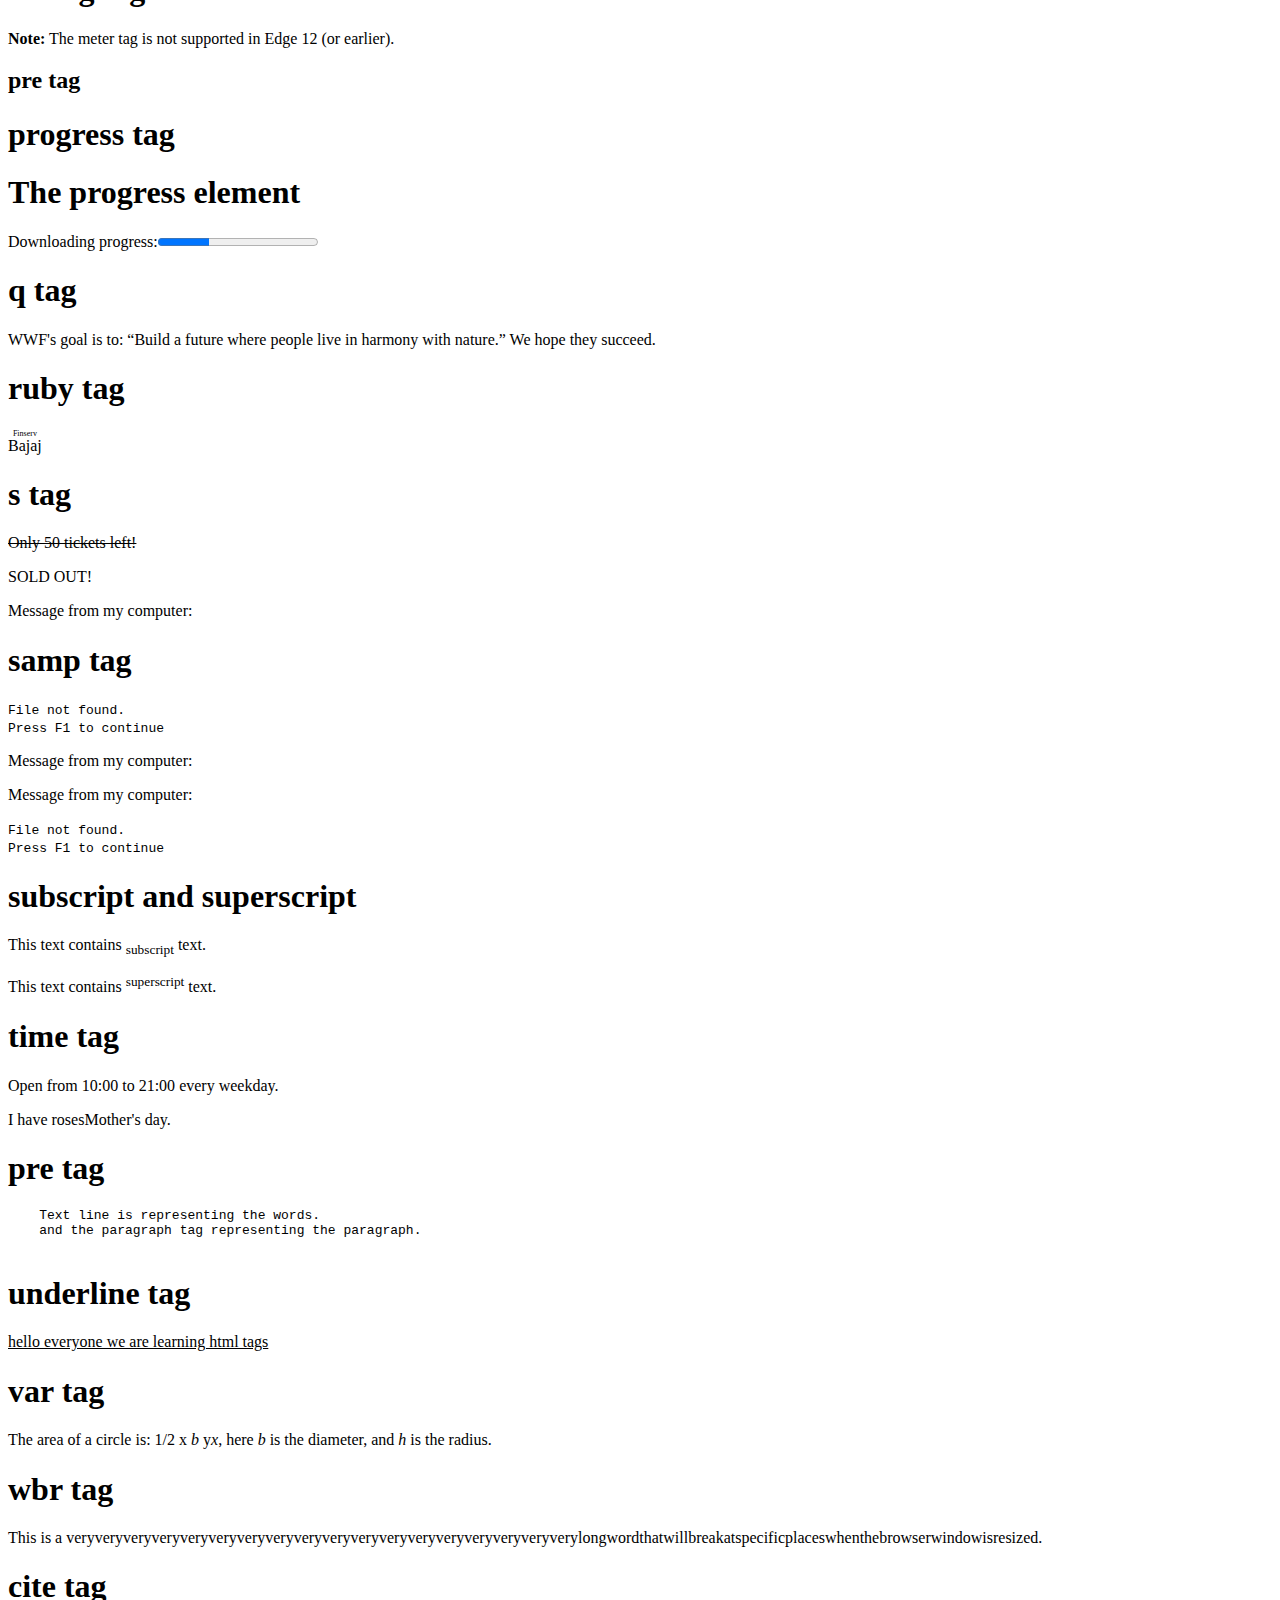
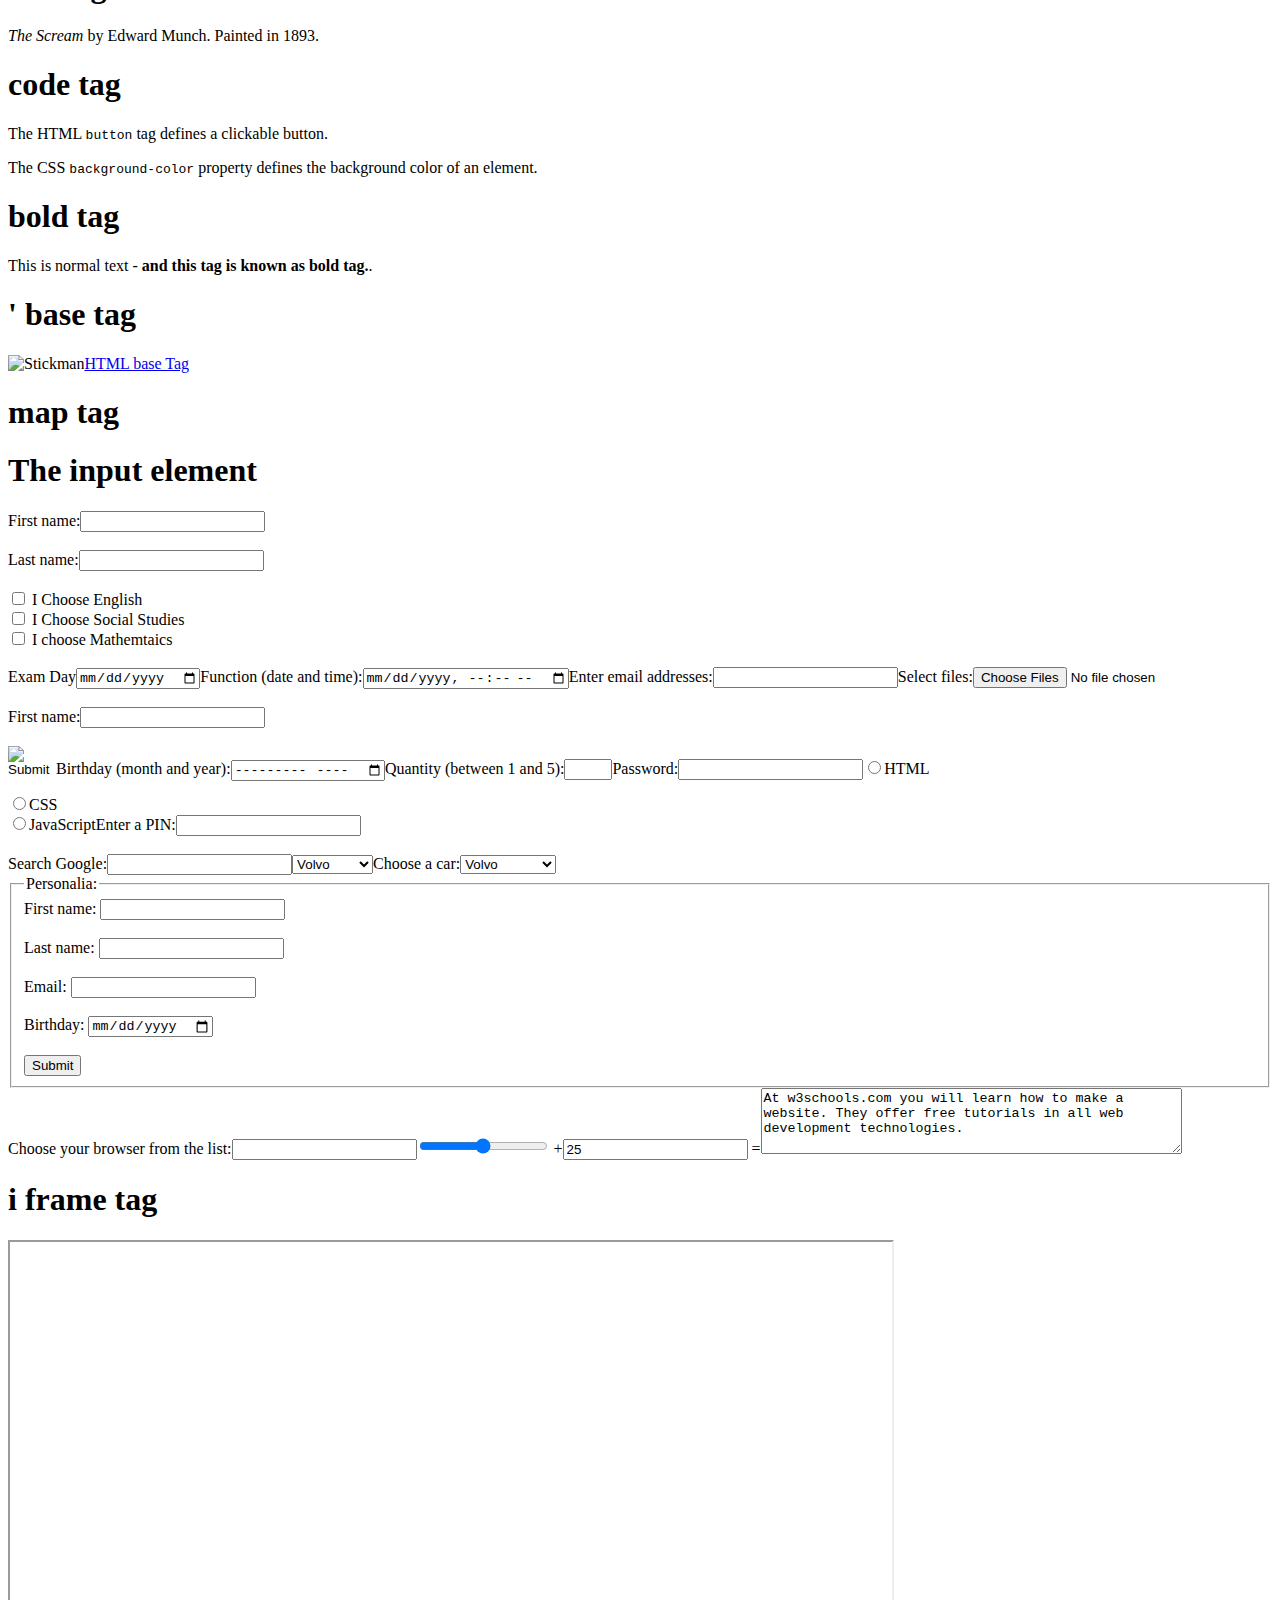
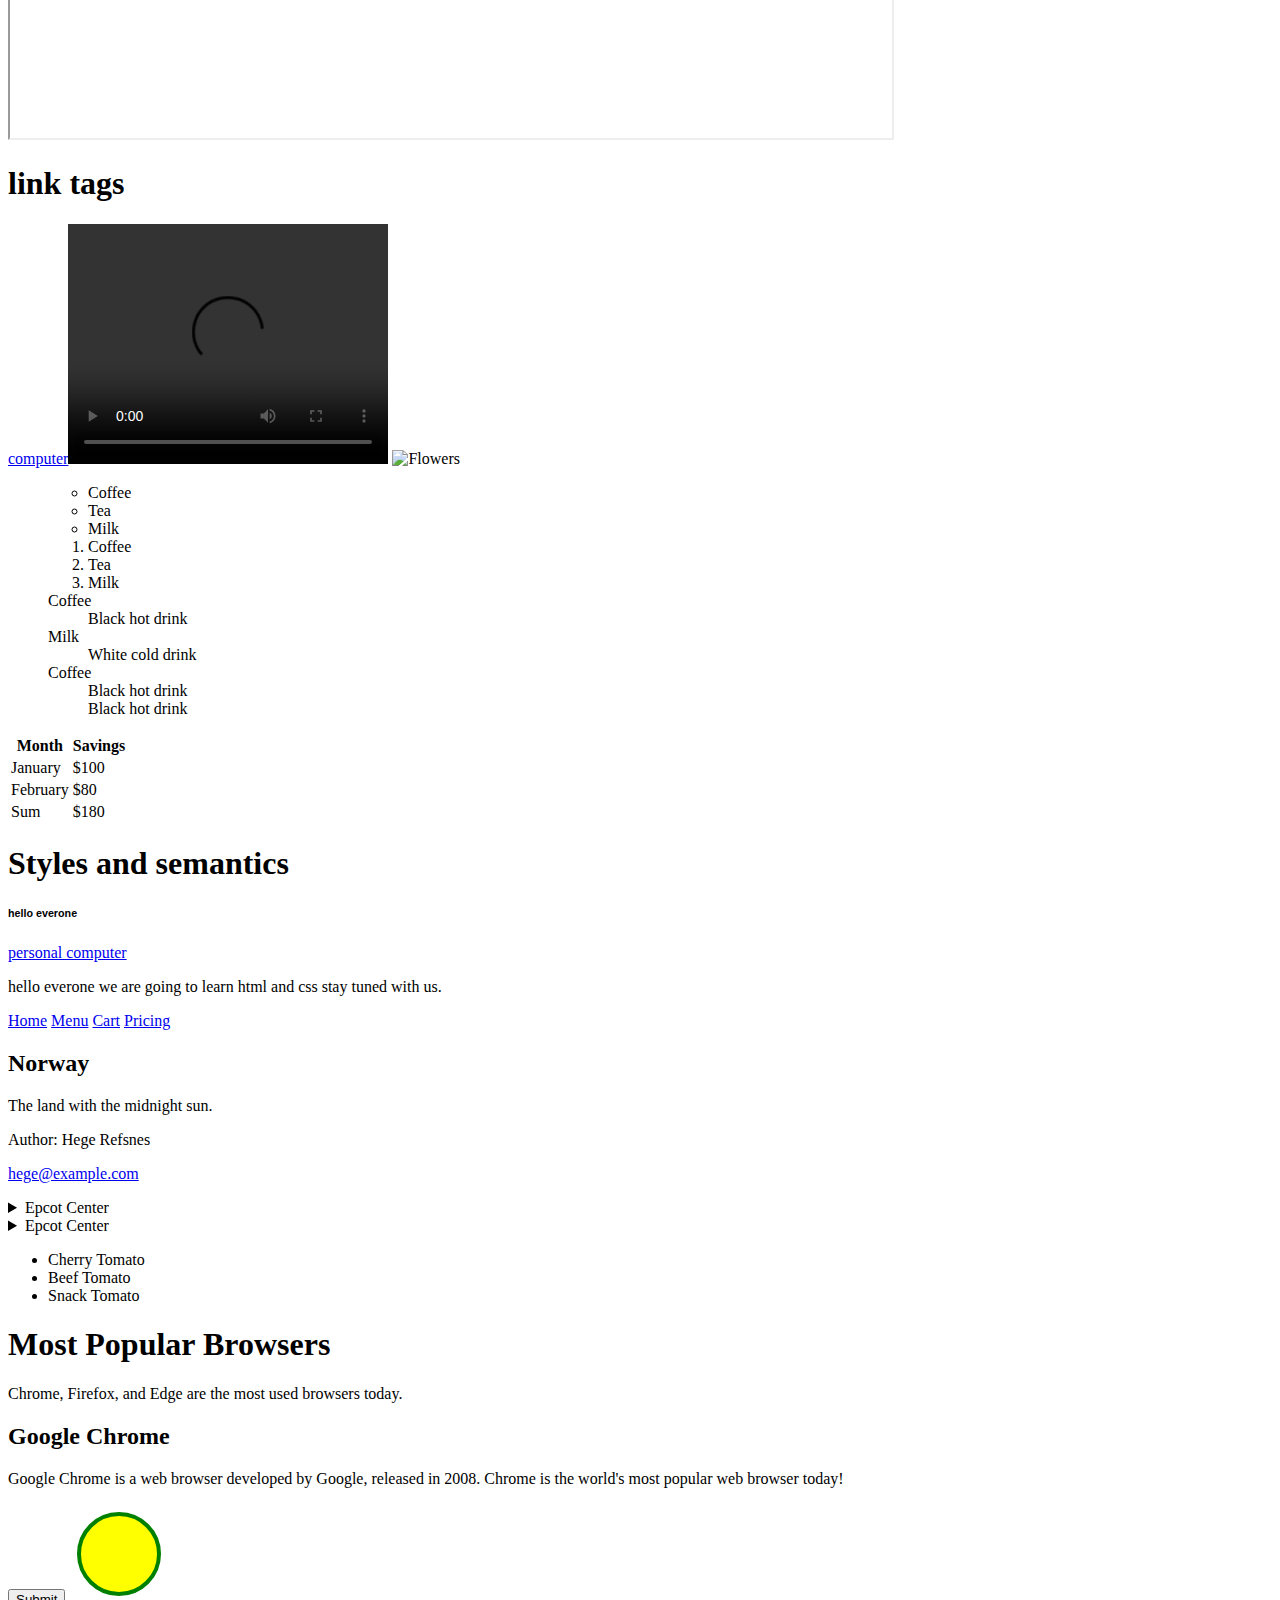
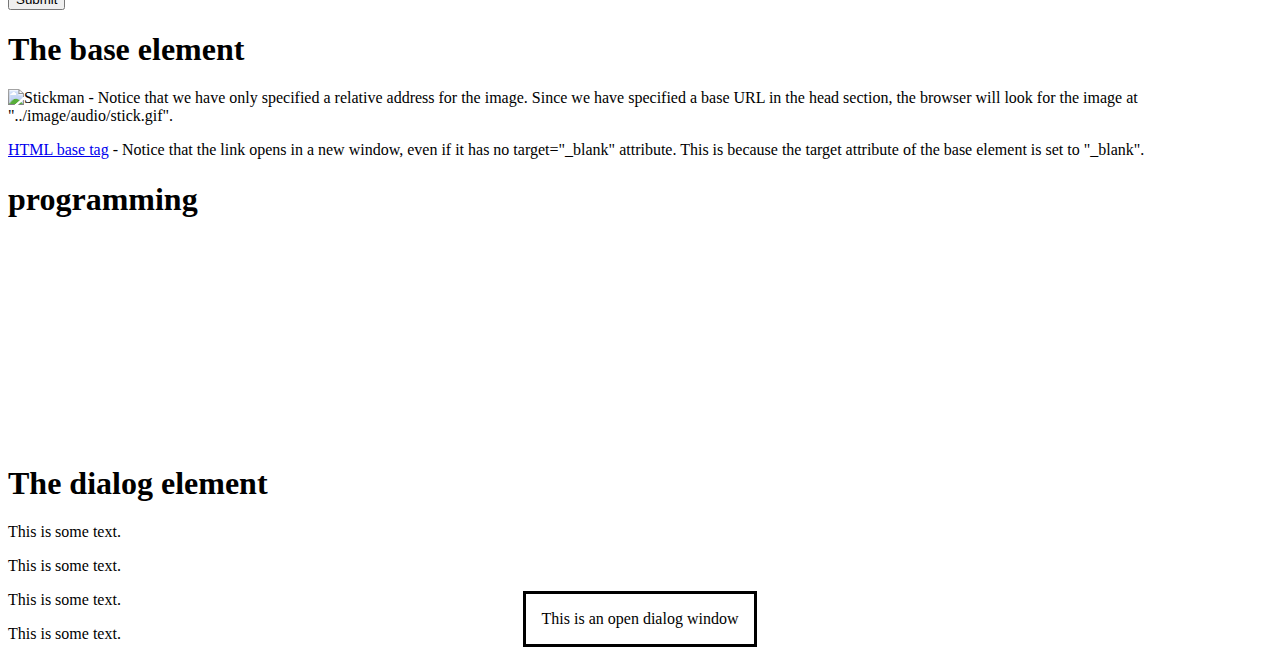
==== commit c701a258: "font css eelements" ====
--- a/image/index.html
+++ b/image/index.html
@@ -433,6 +433,7 @@
 
     <param name="autoplay" value="true">
     </object>
+
     
     </body>
 </html>